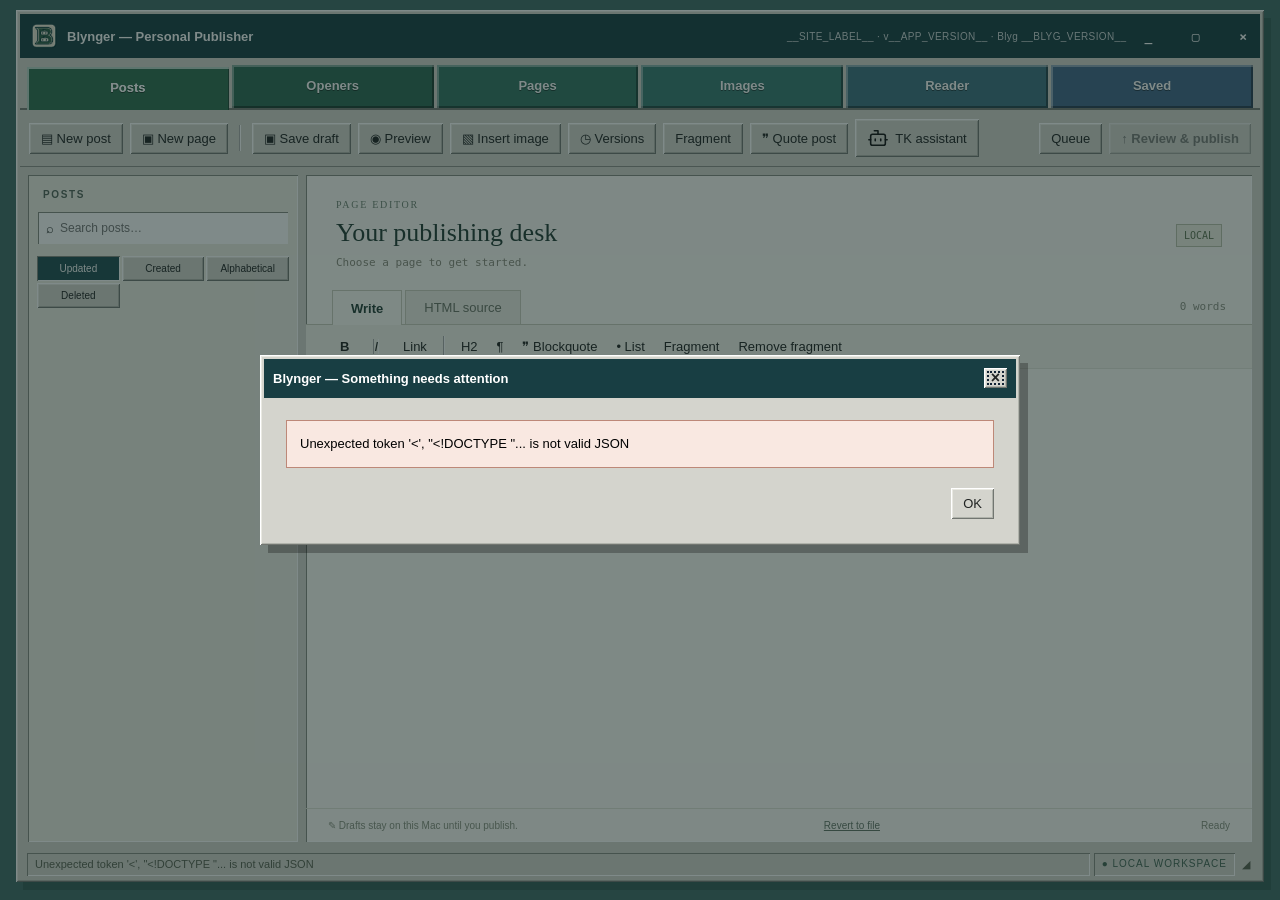
==== static/index.html @ 6c451263 "Initial public review candidate" ====
<!doctype html>
<html lang="en">
<head>
  <meta charset="utf-8">
  <meta name="viewport" content="width=device-width,initial-scale=1">
  <meta name="blynger-token" content="__TOKEN__">
  <meta name="blynger-author" content="__AUTHOR_NAME__">
  <title>Blynger — personal publishing desk</title>
  <link rel="stylesheet" href="/static/style.css">
</head>
<body>
<div class="desktop">
  <main class="window">
    <header class="titlebar">
      <span><img class="app-logo" src="/static/blynger-logo.png" alt=""> Blynger — Personal Publisher</span>
      <span class="title-details">__SITE_LABEL__ · v__APP_VERSION__ · Blyg __BLYG_VERSION__</span>
      <span class="window-controls">_ &nbsp; ▢ &nbsp; ×</span>
    </header>
    <nav class="workspace-tabs" aria-label="Blynger workspaces">
      <button id="postsNav" data-workspace="posts" class="active">Posts</button>
      <button id="openersNav" data-workspace="openers">Openers</button>
      <button id="pagesNav" data-workspace="pages">Pages</button>
      <button id="imagesNav" data-workspace="images">Images</button>
      <button id="readerNav" data-workspace="reader">Reader</button>
      <button id="savedNav" data-workspace="saved">Saved</button>
    </nav>
    <div class="toolbar" id="authorToolbar">
      <button id="new">▤ New post</button><button id="newOpener" hidden>New opener</button><button id="newPage">▣ New page</button><i></i>
      <button id="save">▣ Save draft</button><button id="preview">◉ Preview</button><button id="images">▧ Insert image</button><button id="versions">◷ Versions</button><button id="mainFragment" title="Add fragment · Control+Shift+F">Fragment</button><button id="quote">❞ Quote post</button><button id="tk"><span class="tk-robot" aria-hidden="true"></span>TK assistant</button>
      <div class="spacer"></div><button id="queue">Queue</button><button id="publish" class="publish" disabled>↑ Review &amp; publish</button>
    </div>
    <div class="workspace" id="workspace">
      <aside id="libraryPane">
        <div class="aside-head" id="libraryTitle">POSTS</div>
        <label class="search"><span>⌕</span><input id="search" placeholder="Search posts…" aria-label="Search posts"></label>
        <div class="post-sort" id="postSort" aria-label="Sort posts"><button data-sort="updated" class="active">Updated</button><button data-sort="created">Created</button><button data-sort="alpha">Alphabetical</button><button data-sort="deleted">Deleted</button></div>
        <div id="pages"></div>
      </aside>
      <section class="document" id="documentView">
        <div class="document-heading"><div><div class="eyebrow" id="kind">PAGE EDITOR</div><h1 id="heading">Your publishing desk</h1><div class="filename" id="filename">Choose a page to get started.</div><div class="response-marker" id="responseMarker" hidden></div></div><div><span id="draftBadge" class="badge">LOCAL</span><button id="editHeadline" hidden>Edit headline</button><button id="deletePost" hidden>Delete post…</button></div></div>
        <div class="tabs"><button class="active" id="visualTab">Write</button><button id="sourceTab">HTML source</button><span id="wordcount">0 words</span></div>
        <div class="formatbar"><button data-format="bold"><b>B</b></button><button data-format="italic"><i>I</i></button><button id="link">Link</button><i></i><button data-block="h2">H2</button><button data-block="p">¶</button><button id="blockquote">❞ Blockquote</button><button data-format="insertUnorderedList">• List</button><button id="fragment" title="Add fragment · Control+Shift+F">Fragment</button><button id="removeFragment">Remove fragment</button></div>
        <div id="editor" contenteditable="true" spellcheck="true" aria-label="Page content"></div>
        <div id="sourceFind" class="source-find" hidden><input id="sourceFindText" aria-label="Find in HTML" placeholder="Find"><button id="sourceFindPrev">Previous</button><button id="sourceFindNext">Next</button><button id="sourceFindClose">Close</button></div><textarea id="source" spellcheck="false" aria-label="Full HTML source" hidden></textarea>
        <div class="document-foot"><span>✎ Drafts stay on this Mac until you publish.</span><label id="pinPlan" class="pin-plan" hidden><input id="pinOnPublish" type="checkbox"> Pin this version when published</label><button id="revert">Revert to file</button><span id="saveState">Ready</span></div>
      </section>
      <section id="imagesView" class="library-view" hidden><div class="document-heading"><div><div class="eyebrow">SITE FILES</div><h1>Images</h1><div class="filename">Browse image files and see where they are used.</div></div><button id="imageAddToDraft">Insert in current draft…</button></div><p id="imageStatus" class="hint"></p><div id="imageLibrary" class="asset-grid"></div></section>
      <section id="readerView" class="reader-view" hidden><div class="document-heading"><div><div class="eyebrow" id="readerEyebrow">LOCAL READING DESK</div><h1 id="readerHeading">Reader</h1></div><button id="readerBack" hidden>Back to writing</button></div><div class="reader-controls" id="readerActions"><button id="readerOpen">Open URL…</button><button id="readerAdd">Add subscription…</button><button id="readerManage">Manage subscriptions…</button><button id="readerSync">Refresh / Sync</button><button id="readerBlogroll" hidden>Show on blogroll</button></div><div class="reader-controls"><select id="readerSource" aria-label="Subscribed Blyg"><option value="">All subscriptions</option></select><select id="readerViewFilter" aria-label="Reader view"><option value="all">All posts</option><option value="saved">Saved posts</option><option value="liked">Liked posts</option></select><input id="readerSearch" placeholder="Search text or author" aria-label="Search imported items"></div><p id="readerStatus" class="hint" role="status"></p><div id="readerItems"></div><div class="reader-foot">Unsaved Reader posts expire after three years; their downloaded media may be cleared after one year. Saved posts and their media stay on this Mac.</div></section>
    </div>
    <footer class="statusbar"><span id="status" role="status">Opening your site…</span><span class="local-dot">● LOCAL WORKSPACE</span><span class="resize">◢</span></footer>
  </main>
  <div id="menuHooks" hidden><button id="settings">Settings</button><button id="migrate" title="Usually automatic. Use only after a Blynger upgrade or to repair the archive.">Rebuild Blyg archive</button><button id="help">Blynger Help</button><button id="about">About Blynger</button></div>
</div>
<dialog id="dialog"><div class="titlebar"><span id="dialogTitle"></span><button id="closeDialog" aria-label="Close dialog">×</button></div><div id="dialogBody"></div></dialog>
<script src="/static/fragments.js"></script><script src="/static/editor-safety.js"></script><script src="/static/app.js"></script>
</body>
</html>
---- static/style.css ----
:root{font-family:Tahoma,Verdana,Arial,sans-serif;color:#202322;font-size:13px;--silver:#d4d4cd;--teal:#416b67;--navy:#183e43;--raised:inset 1px 1px #fff,inset -1px -1px #727671,inset 2px 2px #e9e9e2,inset -2px -2px #b0b3ab;--inset:inset 1px 1px #858982,inset -1px -1px #fff}*{box-sizing:border-box}body{margin:0;background:var(--teal)}button,input,textarea{font:inherit}button{background:var(--silver);border:0;box-shadow:var(--raised);padding:8px 12px;cursor:pointer;color:#202322}button:active{box-shadow:var(--inset);transform:translateY(1px)}button:disabled{opacity:.5;cursor:wait}button:focus-visible{outline:2px dotted #123;outline-offset:-5px}input,textarea{border:0;box-shadow:var(--inset);background:#fff;padding:9px}input:focus,textarea:focus{outline:1px solid #335c61}.desktop{padding:27px 34px 60px;max-width:1900px;margin:auto}.desktop-label{color:#eff4e8;display:flex;align-items:center;gap:13px;letter-spacing:2px;font-size:20px;font-weight:bold;margin:0 6px 22px}.desktop-label small{font:10px Tahoma,sans-serif;letter-spacing:2px;opacity:.7}.desktop-right{margin-left:auto;text-align:right;font-size:13px;letter-spacing:0;font-weight:normal;line-height:1.7}.desktop-right small{letter-spacing:0}.pixel-logo{display:inline-grid;place-items:center;width:40px;height:43px;background:#e9e6d4;color:#244641;font:bold 31px Georgia;box-shadow:3px 3px #294d48;border:2px solid #fff}.window{background:var(--silver);padding:4px;box-shadow:var(--raised),7px 8px 0 #294e4980}.titlebar{background:var(--navy);color:#fff;padding:7px 9px;display:flex;justify-content:space-between;font-size:12px;font-weight:bold;align-items:center}.window-controls{font-family:monospace;letter-spacing:4px}.menubar{display:flex;gap:22px;padding:10px 12px;border-bottom:1px solid #aaaea5;font-size:12px}.local-dot{margin-left:auto;font-size:10px;letter-spacing:1px;color:#426352}.toolbar{display:flex;gap:7px;padding:12px 9px;align-items:center;flex-wrap:wrap}.toolbar i{height:26px;border-left:1px solid #aaa;border-right:1px solid #fff;margin:0 4px}.spacer{flex:1}.publish{background:#e9e7c7;font-weight:bold}.workspace{display:grid;grid-template-columns:240px 1fr;min-height:600px;height:calc(100vh - 290px);padding:0 7px 6px;gap:10px}aside{box-shadow:var(--inset);background:#eeeee5;display:flex;flex-direction:column;overflow:hidden}.aside-head{padding:18px 15px 12px;font-size:10px;font-weight:bold;letter-spacing:1.6px;color:#536459}.search{display:flex;align-items:center;margin:0 10px 12px;background:#fff;box-shadow:var(--inset);padding:0 8px;gap:6px}.search input{min-width:0;width:100%;box-shadow:none;background:transparent;padding:9px 0;font-size:12px}#pages{overflow:auto;flex:1;padding:0 7px}.page-group{font-size:10px;letter-spacing:1.2px;color:#71786b;margin:13px 9px 7px}.page-item{width:100%;display:flex;gap:9px;align-items:flex-start;box-shadow:none;text-align:left;background:transparent;padding:9px 10px;margin-bottom:2px;font-size:12px;line-height:1.4}.page-item.active{background:#214e51;color:white}.page-item .icon{color:#967e36;font-size:15px}.page-item.active .icon{color:#ece6bd}.page-item .name{overflow:hidden;text-overflow:ellipsis}.page-item small{display:block;opacity:.6;font-size:10px}.aside-bottom{border-top:1px solid #c2c6b8;padding:15px;font-size:11px;background:#e5e7dc}.aside-bottom p{color:#697161;line-height:1.5}.aside-bottom button{font-size:11px;width:100%}.document{background:#fdfcf7;box-shadow:var(--inset);display:flex;flex-direction:column;min-width:0;overflow:hidden}.document-heading{display:flex;align-items:center;justify-content:space-between;padding:24px 30px 20px;gap:12px}.eyebrow{font:10px Tahoma;letter-spacing:1.7px;color:#708273}h1{font:normal 26px Georgia,serif;margin:8px 0;color:#223c34}.filename{font:11px monospace;color:#8a8b7c}.badge{font:10px monospace;border:1px solid #bbc2ac;background:#f0f1e5;padding:5px 7px;color:#607354;white-space:nowrap}.tabs{display:flex;align-items:center;padding:0 26px;border-bottom:1px solid #c9cbbc;gap:3px}.tabs button{box-shadow:none;background:#eeeee5;color:#6a7366;border:1px solid #cccebf;border-bottom:0;padding:9px 18px}.tabs button.active{background:#fdfcf7;color:#233e36;position:relative;top:1px;padding-top:10px;font-weight:bold}#wordcount{margin-left:auto;font:11px monospace;color:#8b9182}.formatbar{display:flex;padding:9px 26px;gap:3px;align-items:center;border-bottom:1px solid #e4e5da;background:#f5f5ec}.formatbar button{box-shadow:none;background:transparent;padding:5px 8px}.formatbar button:hover{background:#e4e8d9}.formatbar span{margin-left:auto;font-size:10px;color:#929887}#editor{flex:1;overflow:auto;padding:25px 38px 50px;font:17px/1.65 Georgia,serif;outline:none;color:#283129}#editor h1{font-size:30px}#editor h2{font-size:23px}#editor a{color:#30615f}#editor img{max-width:100%;max-height:420px;object-fit:contain}#editor p:first-child{margin-top:0}#editor .blyg-tk-gen{background:#eee;border:1px solid #ddd;padding:10px 14px;border-radius:2px}#source{flex:1;width:100%;resize:none;box-shadow:none;padding:22px;font:12px/1.6 Menlo,monospace;background:#fffffb}.document-foot{display:flex;justify-content:space-between;border-top:1px solid #e1e3d7;padding:11px 22px;font-size:10px;color:#888f7f}.statusbar{display:flex;gap:4px;padding:3px 7px 2px;font-size:11px;color:#58604f}.statusbar span{box-shadow:var(--inset);padding:5px 8px}.statusbar span:first-child{flex:1}.statusbar .resize{padding:5px 3px;box-shadow:none}.taskbar{position:fixed;bottom:0;left:0;right:0;height:39px;background:var(--silver);border-top:2px solid #f6f6ea;display:flex;align-items:center;padding:4px;gap:10px;font-size:11px}.taskbar button{padding:3px 8px;display:flex;align-items:center;gap:7px;font-weight:bold}.pixel-logo.small{width:20px;height:23px;font-size:18px;border-width:1px;box-shadow:none}.task{box-shadow:var(--inset);padding:7px 20px;background:#e3e3da}time{box-shadow:var(--inset);padding:7px 13px;margin-left:14px}dialog{border:0;background:var(--silver);padding:4px;box-shadow:var(--raised),8px 8px #0004;width:min(760px,90vw);max-height:90vh}dialog::backdrop{background:#10252288}dialog .titlebar button{padding:1px 7px;font-size:16px}#dialogBody{padding:22px;max-height:78vh;overflow:auto}#dialogBody p{line-height:1.6}#dialogBody input,#dialogBody textarea{width:100%;margin:7px 0 16px}#dialogBody textarea{height:140px;resize:vertical}.dialog-actions{display:flex;justify-content:flex-end;gap:8px;margin-top:20px}.notice{background:#f4f2da;padding:13px;line-height:1.6;border:1px solid #aaa68a}.error{background:#f9e8e1;border-color:#bd8878;white-space:pre-wrap;overflow-wrap:anywhere}.filelist{background:#fff;box-shadow:var(--inset);max-height:230px;overflow:auto;padding:10px;font:11px/1.7 monospace}.image-grid{display:grid;grid-template-columns:repeat(4,1fr);gap:8px;max-height:330px;overflow:auto}.image-grid button{padding:6px;overflow:hidden;font-size:9px}.image-grid img{height:85px;width:100%;object-fit:contain;background:#fff}.preview-frame{width:100%;height:60vh;background:#fff;border:1px solid #888}.generated-result{background:#eee;padding:15px;line-height:1.6;font:16px/1.6 Georgia}.hint{font-size:11px;color:#606a5e}[hidden]{display:none!important}@media(max-width:900px){.desktop{padding:12px 10px 50px}.desktop-label{margin-bottom:14px}.workspace{grid-template-columns:190px 1fr;height:calc(100vh - 255px)}.toolbar{gap:4px}.toolbar button{font-size:11px;padding:8px}.formatbar span{display:none}.document-heading{padding:20px}.document-heading h1{font-size:22px}#editor{padding:20px}.taskbar>span{display:none}}@media(max-width:600px){.workspace{grid-template-columns:135px 1fr}.desktop-right{display:none}.document-heading{padding:14px}h1{font-size:20px!important}.badge{display:none}.tabs{padding:0 6px}.tabs button{padding:8px}.formatbar{padding:6px}#editor{padding:16px;font-size:15px}.aside-head{padding:12px}.page-item{padding:8px 3px}.page-item small{display:none}.document-foot span:first-child{display:none}.toolbar .spacer,.toolbar i{display:none}.image-grid{grid-template-columns:repeat(2,1fr)}}

.desktop{height:100vh;display:flex;flex-direction:column}.desktop-label{flex-shrink:0}.window{display:flex;flex-direction:column;flex:1;min-height:0}.workspace{flex:1;min-height:0;height:auto}aside,.document{min-height:0}.taskbar{z-index:5}

.document-foot button{padding:0;background:none;box-shadow:none;text-decoration:underline;color:#647466;font-size:10px;margin-left:auto;margin-right:15px}

.diff{background:#fff;padding:12px;font:11px/1.5 monospace;overflow:auto;max-height:260px;white-space:pre-wrap}details{margin:10px 0}summary{cursor:pointer;padding:6px}

.version-row{border-top:1px solid #aaa;margin-top:20px;padding-top:8px}.version-actions{display:flex;gap:8px;flex-wrap:wrap}.version-content{margin-top:12px}.quote-option{display:block;width:100%;text-align:left;margin:8px 0}
.document{position:relative}.fragment-dots{position:absolute;inset:0;pointer-events:none;overflow:hidden}.fragment-dot{position:absolute;width:4px;height:4px;border-radius:50%;background:#90958b;pointer-events:auto}.fragment-dot:hover{outline:3px solid #90958b22}

.reader-nav{margin:10px 10px 0;text-align:left}.reader-view{background:#fdfcf7;box-shadow:var(--inset);display:flex;flex-direction:column;min-width:0;min-height:0;overflow:hidden}.reader-controls{display:flex;gap:6px;padding:6px 16px}.reader-controls input{flex:1;min-width:70px}.reader-controls select{font:inherit;max-width:48%;background:#eeeee5;border:1px solid #aaa;padding:6px}#readerStatus{margin:5px 16px;white-space:pre-wrap}#readerItems{overflow:auto;flex:1;padding:0 16px}.reader-row{padding:12px 0;border-top:1px solid #c9cbbc}.reader-row h2{font:18px Georgia;margin:6px 0}.reader-row p{font:14px/1.5 Georgia;margin:6px 0}.reader-row small{color:#636d61}.reader-row button{padding:5px 9px;margin-right:6px}.reader-foot{padding:10px 16px;border-top:1px solid #ccc;font-size:10px;color:#66705f}.reader-meta{font:11px/1.5 monospace;overflow-wrap:anywhere}.quote-search{width:100%}.menubar{padding:5px 12px}button[aria-busy="true"]{font-style:italic}

#editor blockquote.blynger-citation{background:#eee;border:1px solid #ccc;padding:.7em 1em;margin:1em 0}#editor blockquote.blynger-citation h4{font-size:1em}
#editor p{margin:0 0 1em}#editor .blynger-image{text-align:center}#editor .blynger-image img{display:block;height:auto;max-width:100%;margin-left:auto;margin-right:auto}#editor .blynger-image-standard img{width:min(400px,77vw)}#editor .blynger-image-small img{width:min(200px,50vw)}#editor .blynger-image-wide img{width:77vw}#editor .blynger-image-full img{width:100%}#editor .blynger-blockquote-source{display:block;margin-top:.65em;text-align:right;font:13px/1.4 Tahoma,Verdana,sans-serif}.source-find{display:flex;gap:5px;padding:7px 22px;background:#eeeee5;border-bottom:1px solid #bbb}.source-find input{flex:1}.source-find button{padding:5px 9px}
.subscription-rows{background:#fff;box-shadow:var(--inset)}.subscription-row{display:grid;grid-template-columns:auto 1fr auto;align-items:start;gap:10px;padding:11px 12px;border-bottom:1px solid #ddd}.subscription-row:last-child{border-bottom:0}.subscription-row input{width:auto!important;margin:2px 0!important;box-shadow:none}.subscription-row span{min-width:0}.subscription-row b,.subscription-row small{display:block}.subscription-row small{margin-top:3px;color:#687067;overflow-wrap:anywhere}.subscription-row .remove-subscription{padding:5px 8px}.reader-fragment-picker{margin:10px 0;padding:10px;background:#eeeee5;box-shadow:var(--inset)}.reader-fragment-picker b{display:block;margin-bottom:7px}.reader-fragment-choices{display:grid;gap:5px}.reader-fragment-choice{text-align:left;font:12px/1.4 Tahoma,Verdana,sans-serif;padding:7px 9px}.reader-fragment-choice.active{box-shadow:var(--inset);font-weight:bold}

/* Review & publish is highlighted only while publication work exists. */
button:disabled{cursor:default}.publish{background:var(--silver)}.publish.ready{background:#e9e7c7}button[aria-busy="true"]{cursor:wait}

/* TK passages: monochrome robot enclosure. */
#editor .blyg-tk-gen{position:relative;background:#f2f2f2;border:1px dashed #505050;margin:1em 0 1.4em;padding:10px 14px 18px;border-radius:0}#editor .blyg-tk-gen:after{content:"";position:absolute;box-sizing:border-box;left:10px;bottom:-14px;width:30px;height:27px;border:1px solid #444;background:#fff center/20px 20px no-repeat url("data:image/svg+xml,%3Csvg xmlns=%22http://www.w3.org/2000/svg%22 width=%2224%22 height=%2224%22 viewBox=%220 0 24 24%22 fill=%22none%22 stroke=%22%23111%22 stroke-width=%221.7%22 stroke-linecap=%22round%22 stroke-linejoin=%22round%22%3E%3Cpath d=%22M12 8V4H8%22/%3E%3Crect width=%2216%22 height=%2212%22 x=%224%22 y=%228%22 rx=%222%22/%3E%3Cpath d=%22M2 14h2M20 14h2M15 13v2M9 13v2%22/%3E%3C/svg%3E")}

/* 0.9.12 workspace shell: keep the beveled Windows-era controls while
   separating authoring, permanent pages, images, reading, and saved items. */
.desktop{padding:10px 16px 18px;max-width:none}.window{min-height:calc(100vh - 28px);display:flex;flex-direction:column}.titlebar{min-height:39px;font-size:13px}.titlebar>span:first-child{display:flex;align-items:center;gap:8px}.title-details{margin-left:auto;margin-right:18px;font-weight:normal;font-size:10px;letter-spacing:.4px;opacity:.8}.workspace-tabs{display:flex;gap:3px;padding:7px 7px 0;border-bottom:2px solid #777b75;background:var(--silver)}.workspace-tabs button{flex:1;min-width:0;padding:13px 8px 15px;color:#fff;font-weight:bold;text-shadow:0 1px #0007;box-shadow:inset 2px 2px #ffffff66,inset -2px -2px #0006}.workspace-tabs button:nth-child(1){background:#285c43}.workspace-tabs button:nth-child(2){background:#2d6953}.workspace-tabs button:nth-child(3){background:#337463}.workspace-tabs button:nth-child(4){background:#397a72}.workspace-tabs button:nth-child(5){background:#3e7280}.workspace-tabs button:nth-child(6){background:#43688a}.workspace-tabs button.active{position:relative;top:2px;filter:brightness(1.18);box-shadow:inset 2px 2px #ffffff88,inset -1px 0 #0005}.toolbar{border-bottom:1px solid #8d9189;padding:9px}.workspace{flex:1;height:auto;min-height:0;grid-template-columns:270px minmax(0,1fr)}.workspace.wide{grid-template-columns:minmax(0,1fr)}.workspace.wide #libraryPane{display:none}.aside-head{padding-top:14px}.post-sort{display:grid;grid-template-columns:repeat(3,minmax(0,1fr));gap:2px;padding:0 9px 10px}.post-sort button{font-size:10px;padding:7px 3px;overflow:hidden}.post-sort button.active{box-shadow:var(--inset);background:#214e51;color:#fff}.page-group{margin-top:9px}.page-item small .date{display:block}.document,.reader-view,.library-view{min-height:0}.library-view{background:#fdfcf7;box-shadow:var(--inset);display:flex;flex-direction:column;min-width:0;overflow:hidden}.asset-grid{display:grid;grid-template-columns:repeat(auto-fill,minmax(180px,1fr));gap:9px;padding:0 22px 24px;overflow:auto}.asset-card{background:#eeeee5;box-shadow:var(--raised);padding:7px;text-align:left}.asset-card img{display:block;width:100%;height:120px;object-fit:contain;background:#fff;box-shadow:var(--inset);margin-bottom:8px}.asset-card b,.asset-card small{display:block;overflow-wrap:anywhere}.asset-card small{margin-top:4px;color:#687067;line-height:1.4}.formatbar i{height:22px;border-left:1px solid #aaa;border-right:1px solid #fff;margin:0 5px}.local-dot{font-size:10px;letter-spacing:1px;color:#426352;white-space:nowrap}.statusbar{margin-top:auto}.pixel-logo.small{display:inline-grid;width:24px;height:25px;font-size:19px;box-shadow:1px 1px #294d48}.reader-view{grid-column:1/-1}.library-view{grid-column:1/-1}
@media(max-width:800px){.title-details{display:none}.workspace{grid-template-columns:205px minmax(0,1fr)}.workspace-tabs button{font-size:11px;padding-left:3px;padding-right:3px}.post-sort{grid-template-columns:1fr}.asset-grid{grid-template-columns:repeat(2,minmax(0,1fr))}}
@media(max-width:560px){.workspace-tabs{flex-wrap:wrap}.workspace-tabs button{flex:1 1 30%}.workspace{grid-template-columns:140px minmax(0,1fr)}.asset-grid{grid-template-columns:1fr}.local-dot{display:none}}
.app-logo{width:30px;height:30px;object-fit:contain}.workspace{padding:8px;gap:8px}.workspace.theme-posts{background:#285c43}.workspace.theme-openers{background:#2d6953}.workspace.theme-pages{background:#337463}.workspace.theme-images{background:#397a72}.workspace.theme-reader{background:#3e7280}.workspace.theme-saved{background:#43688a}.about-blynger{display:grid;grid-template-columns:150px 1fr;gap:20px;align-items:center}.about-blynger img{display:block;width:150px;height:150px;object-fit:contain}.about-blynger h2{font:normal 28px Georgia,serif;margin:0 0 8px}@media(max-width:480px){.about-blynger{grid-template-columns:1fr}.about-blynger img{width:110px;height:110px}}
.response-marker{margin-top:8px;color:#627066;font:10px/1.4 Tahoma,Verdana,sans-serif;letter-spacing:.8px;text-transform:uppercase}
.formatbar button.selected,.formatbar button[aria-pressed="true"]{box-shadow:var(--inset);background:#d8ddd0}
.pin-plan{margin-left:auto;margin-right:12px;color:#626b60;white-space:nowrap}.pin-plan input{vertical-align:middle;margin-right:5px}.document-foot .pin-plan+button{margin-left:0}
.help-grid{display:grid;grid-template-columns:1fr 1fr;gap:10px}.help-grid section{padding:10px;background:#eeeee5;box-shadow:var(--inset)}.help-grid h3{margin:0 0 5px;font-size:14px}.help-grid p{margin:0;line-height:1.45}@media(max-width:620px){.help-grid{grid-template-columns:1fr}}
#tk{display:inline-flex;align-items:center;gap:6px}.tk-robot{display:inline-block;width:22px;height:22px;flex:0 0 22px;background:center/22px 22px no-repeat url("data:image/svg+xml,%3Csvg xmlns=%22http://www.w3.org/2000/svg%22 width=%2224%22 height=%2224%22 viewBox=%220 0 24 24%22 fill=%22none%22 stroke=%22%23111%22 stroke-width=%221.7%22 stroke-linecap=%22round%22 stroke-linejoin=%22round%22%3E%3Cpath d=%22M12 8V4H8%22/%3E%3Crect width=%2216%22 height=%2212%22 x=%224%22 y=%228%22 rx=%222%22/%3E%3Cpath d=%22M2 14h2M20 14h2M15 13v2M9 13v2%22/%3E%3C/svg%3E")}
.reader-row .saved-at{display:block;margin-top:7px;color:#737b70;font-size:10px}
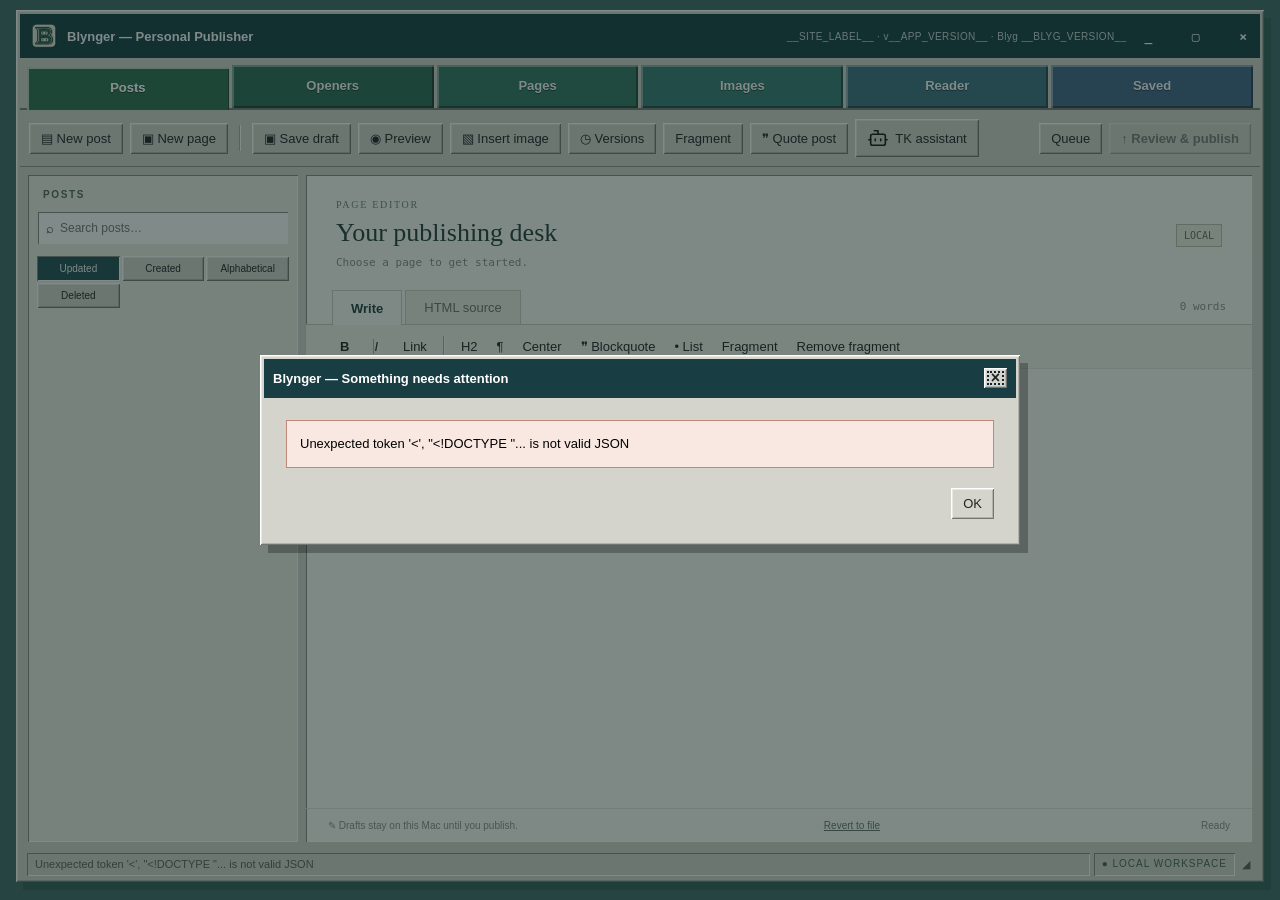
==== commit f23dbe4c: "Update public Blynger to 0.10.4" ====
--- a/static/index.html
+++ b/static/index.html
@@ -1,57 +1,210 @@
 <!doctype html>
 <html lang="en">
-<head>
-  <meta charset="utf-8">
-  <meta name="viewport" content="width=device-width,initial-scale=1">
-  <meta name="blynger-token" content="__TOKEN__">
-  <meta name="blynger-author" content="__AUTHOR_NAME__">
-  <title>Blynger — personal publishing desk</title>
-  <link rel="stylesheet" href="/static/style.css">
-</head>
-<body>
-<div class="desktop">
-  <main class="window">
-    <header class="titlebar">
-      <span><img class="app-logo" src="/static/blynger-logo.png" alt=""> Blynger — Personal Publisher</span>
-      <span class="title-details">__SITE_LABEL__ · v__APP_VERSION__ · Blyg __BLYG_VERSION__</span>
-      <span class="window-controls">_ &nbsp; ▢ &nbsp; ×</span>
-    </header>
-    <nav class="workspace-tabs" aria-label="Blynger workspaces">
-      <button id="postsNav" data-workspace="posts" class="active">Posts</button>
-      <button id="openersNav" data-workspace="openers">Openers</button>
-      <button id="pagesNav" data-workspace="pages">Pages</button>
-      <button id="imagesNav" data-workspace="images">Images</button>
-      <button id="readerNav" data-workspace="reader">Reader</button>
-      <button id="savedNav" data-workspace="saved">Saved</button>
-    </nav>
-    <div class="toolbar" id="authorToolbar">
-      <button id="new">▤ New post</button><button id="newOpener" hidden>New opener</button><button id="newPage">▣ New page</button><i></i>
-      <button id="save">▣ Save draft</button><button id="preview">◉ Preview</button><button id="images">▧ Insert image</button><button id="versions">◷ Versions</button><button id="mainFragment" title="Add fragment · Control+Shift+F">Fragment</button><button id="quote">❞ Quote post</button><button id="tk"><span class="tk-robot" aria-hidden="true"></span>TK assistant</button>
-      <div class="spacer"></div><button id="queue">Queue</button><button id="publish" class="publish" disabled>↑ Review &amp; publish</button>
+  <head>
+    <meta charset="utf-8" />
+    <meta name="viewport" content="width=device-width,initial-scale=1" />
+    <meta name="blynger-token" content="__TOKEN__" />
+    <meta name="blynger-author" content="__AUTHOR_NAME__" />
+    <title>Blynger — personal publishing desk</title>
+    <link rel="stylesheet" href="/static/style.css" />
+  </head>
+  <body>
+    <div class="desktop">
+      <main class="window">
+        <header class="titlebar">
+          <span
+            ><img class="app-logo" src="/static/blynger-logo.png" alt="" /> Blynger —
+            Personal Publisher</span
+          >
+          <span class="title-details"
+            >__SITE_LABEL__ · v__APP_VERSION__ · Blyg __BLYG_VERSION__</span
+          >
+          <span class="window-controls">_ &nbsp; ▢ &nbsp; ×</span>
+        </header>
+        <nav class="workspace-tabs" aria-label="Blynger workspaces">
+          <button id="postsNav" data-workspace="posts" class="active">Posts</button>
+          <button id="openersNav" data-workspace="openers">Openers</button>
+          <button id="pagesNav" data-workspace="pages">Pages</button>
+          <button id="imagesNav" data-workspace="images">Images</button>
+          <button id="readerNav" data-workspace="reader">Reader</button>
+          <button id="savedNav" data-workspace="saved">Saved</button>
+        </nav>
+        <div class="toolbar" id="authorToolbar">
+          <button id="new">▤ New post</button
+          ><button id="newOpener" hidden>New opener</button
+          ><button id="newPage">▣ New page</button><i></i>
+          <button id="save">▣ Save draft</button><button id="preview">◉ Preview</button
+          ><button id="images">▧ Insert image</button
+          ><button id="versions">◷ Versions</button
+          ><button id="mainFragment" title="Add fragment · Control+Shift+F">Fragment</button
+          ><button id="quote">❞ Quote post</button
+          ><button id="tk">
+            <span class="tk-robot" aria-hidden="true"></span>TK assistant
+          </button>
+          <div class="spacer"></div>
+          <button id="queue">Queue</button
+          ><button id="publish" class="publish" disabled>↑ Review &amp; publish</button>
+        </div>
+        <div class="workspace" id="workspace">
+          <aside id="libraryPane">
+            <div class="aside-head" id="libraryTitle">POSTS</div>
+            <label class="search"
+              ><span>⌕</span
+              ><input id="search" placeholder="Search posts…" aria-label="Search posts"
+            /></label>
+            <div class="post-sort" id="postSort" aria-label="Sort posts">
+              <button data-sort="updated" class="active">Updated</button
+              ><button data-sort="created">Created</button
+              ><button data-sort="alpha">Alphabetical</button
+              ><button data-sort="deleted">Deleted</button>
+            </div>
+            <div id="pages"></div>
+          </aside>
+          <section class="document" id="documentView">
+            <div class="document-heading">
+              <div>
+                <div class="eyebrow" id="kind">PAGE EDITOR</div>
+                <h1 id="heading">Your publishing desk</h1>
+                <div class="filename" id="filename">Choose a page to get started.</div>
+                <div class="response-marker" id="responseMarker" hidden></div>
+              </div>
+              <div>
+                <span id="draftBadge" class="badge">LOCAL</span
+                ><button id="editHeadline" hidden>Edit headline</button
+                ><button id="deletePost" hidden>Delete post…</button>
+              </div>
+            </div>
+            <div class="tabs">
+              <button class="active" id="visualTab">Write</button
+              ><button id="sourceTab">HTML source</button
+              ><span id="wordcount">0 words</span>
+            </div>
+            <div class="formatbar">
+              <button data-format="bold"><b>B</b></button
+              ><button data-format="italic"><i>I</i></button><button id="link">Link</button
+              ><i></i><button data-block="h2">H2</button><button data-block="p">¶</button
+              ><button id="center" aria-pressed="false">Center</button
+              ><button id="blockquote">❞ Blockquote</button
+              ><button data-format="insertUnorderedList">• List</button
+              ><button id="fragment" title="Add fragment · Control+Shift+F">Fragment</button
+              ><button id="removeFragment">Remove fragment</button>
+            </div>
+            <div
+              id="editor"
+              contenteditable="true"
+              spellcheck="true"
+              aria-label="Page content"
+            ></div>
+            <div id="sourceFind" class="source-find" hidden>
+              <input
+                id="sourceFindText"
+                aria-label="Find in HTML"
+                placeholder="Find"
+              /><button id="sourceFindPrev">Previous</button
+              ><button id="sourceFindNext">Next</button
+              ><button id="sourceFindClose">Close</button>
+            </div>
+            <textarea
+              id="source"
+              spellcheck="false"
+              aria-label="Full HTML source"
+              hidden
+            ></textarea>
+            <div class="document-foot">
+              <span>✎ Drafts stay on this Mac until you publish.</span
+              ><label id="pinPlan" class="pin-plan" hidden
+                ><input id="pinOnPublish" type="checkbox" /> Pin this version when
+                published</label
+              ><button id="revert">Revert to file</button><span id="saveState">Ready</span>
+            </div>
+          </section>
+          <section id="imagesView" class="library-view" hidden>
+            <div class="document-heading">
+              <div>
+                <div class="eyebrow">SITE FILES</div>
+                <h1>Images</h1>
+                <div class="filename">Browse image files and see where they are used.</div>
+              </div>
+              <div>
+                <button id="imageUpload">Upload image…</button
+                ><button id="imageAddToDraft">Insert in current draft…</button
+                ><input
+                  id="imageUploadFile"
+                  type="file"
+                  accept="image/png,image/jpeg,image/gif,image/webp"
+                  hidden
+                />
+              </div>
+            </div>
+            <p id="imageStatus" class="hint"></p>
+            <div id="imageLibrary" class="asset-grid"></div>
+          </section>
+          <section id="readerView" class="reader-view" hidden>
+            <div class="document-heading">
+              <div>
+                <div class="eyebrow" id="readerEyebrow">LOCAL READING DESK</div>
+                <h1 id="readerHeading">Reader</h1>
+              </div>
+              <button id="readerBack" hidden>Back to writing</button>
+            </div>
+            <div class="reader-controls" id="readerActions">
+              <button id="readerOpen">Open URL…</button
+              ><button id="readerAdd">Add subscription…</button
+              ><button id="readerManage">Manage subscriptions…</button
+              ><button id="readerSync">Refresh / Sync</button
+              ><button id="readerBlogroll" hidden>Show on blogroll</button>
+            </div>
+            <div id="savedViews" class="saved-views" hidden>
+              <button data-saved-view="saved" class="active">Saved posts</button
+              ><button data-saved-view="activity">Private activity</button>
+            </div>
+            <div class="reader-controls">
+              <select id="readerSource" aria-label="Subscribed Blyg">
+                <option value="">All subscriptions</option></select
+              ><select id="readerViewFilter" aria-label="Reader view">
+                <option value="all">All posts</option>
+                <option value="saved">Saved posts</option>
+                <option value="liked">Liked posts</option></select
+              ><input
+                id="readerSearch"
+                placeholder="Search text or author"
+                aria-label="Search imported items"
+              />
+            </div>
+            <p id="readerStatus" class="hint" role="status"></p>
+            <div id="readerItems"></div>
+            <div class="reader-foot">
+              Reader responses and activity stay in private support data on this Mac. They
+              are never added to the website, feeds, or public source export.
+            </div>
+          </section>
+        </div>
+        <footer class="statusbar">
+          <span id="status" role="status">Opening your site…</span
+          ><span class="local-dot">● LOCAL WORKSPACE</span><span class="resize">◢</span>
+        </footer>
+      </main>
+      <div id="menuHooks" hidden>
+        <button id="settings">Settings</button
+        ><button
+          id="migrate"
+          title="Usually automatic. Use only after a Blynger upgrade or to repair the archive."
+        >
+          Rebuild Blyg archive</button
+        ><button id="help">Blynger Help</button><button id="about">About Blynger</button>
+      </div>
     </div>
-    <div class="workspace" id="workspace">
-      <aside id="libraryPane">
-        <div class="aside-head" id="libraryTitle">POSTS</div>
-        <label class="search"><span>⌕</span><input id="search" placeholder="Search posts…" aria-label="Search posts"></label>
-        <div class="post-sort" id="postSort" aria-label="Sort posts"><button data-sort="updated" class="active">Updated</button><button data-sort="created">Created</button><button data-sort="alpha">Alphabetical</button><button data-sort="deleted">Deleted</button></div>
-        <div id="pages"></div>
-      </aside>
-      <section class="document" id="documentView">
-        <div class="document-heading"><div><div class="eyebrow" id="kind">PAGE EDITOR</div><h1 id="heading">Your publishing desk</h1><div class="filename" id="filename">Choose a page to get started.</div><div class="response-marker" id="responseMarker" hidden></div></div><div><span id="draftBadge" class="badge">LOCAL</span><button id="editHeadline" hidden>Edit headline</button><button id="deletePost" hidden>Delete post…</button></div></div>
-        <div class="tabs"><button class="active" id="visualTab">Write</button><button id="sourceTab">HTML source</button><span id="wordcount">0 words</span></div>
-        <div class="formatbar"><button data-format="bold"><b>B</b></button><button data-format="italic"><i>I</i></button><button id="link">Link</button><i></i><button data-block="h2">H2</button><button data-block="p">¶</button><button id="blockquote">❞ Blockquote</button><button data-format="insertUnorderedList">• List</button><button id="fragment" title="Add fragment · Control+Shift+F">Fragment</button><button id="removeFragment">Remove fragment</button></div>
-        <div id="editor" contenteditable="true" spellcheck="true" aria-label="Page content"></div>
-        <div id="sourceFind" class="source-find" hidden><input id="sourceFindText" aria-label="Find in HTML" placeholder="Find"><button id="sourceFindPrev">Previous</button><button id="sourceFindNext">Next</button><button id="sourceFindClose">Close</button></div><textarea id="source" spellcheck="false" aria-label="Full HTML source" hidden></textarea>
-        <div class="document-foot"><span>✎ Drafts stay on this Mac until you publish.</span><label id="pinPlan" class="pin-plan" hidden><input id="pinOnPublish" type="checkbox"> Pin this version when published</label><button id="revert">Revert to file</button><span id="saveState">Ready</span></div>
-      </section>
-      <section id="imagesView" class="library-view" hidden><div class="document-heading"><div><div class="eyebrow">SITE FILES</div><h1>Images</h1><div class="filename">Browse image files and see where they are used.</div></div><button id="imageAddToDraft">Insert in current draft…</button></div><p id="imageStatus" class="hint"></p><div id="imageLibrary" class="asset-grid"></div></section>
-      <section id="readerView" class="reader-view" hidden><div class="document-heading"><div><div class="eyebrow" id="readerEyebrow">LOCAL READING DESK</div><h1 id="readerHeading">Reader</h1></div><button id="readerBack" hidden>Back to writing</button></div><div class="reader-controls" id="readerActions"><button id="readerOpen">Open URL…</button><button id="readerAdd">Add subscription…</button><button id="readerManage">Manage subscriptions…</button><button id="readerSync">Refresh / Sync</button><button id="readerBlogroll" hidden>Show on blogroll</button></div><div class="reader-controls"><select id="readerSource" aria-label="Subscribed Blyg"><option value="">All subscriptions</option></select><select id="readerViewFilter" aria-label="Reader view"><option value="all">All posts</option><option value="saved">Saved posts</option><option value="liked">Liked posts</option></select><input id="readerSearch" placeholder="Search text or author" aria-label="Search imported items"></div><p id="readerStatus" class="hint" role="status"></p><div id="readerItems"></div><div class="reader-foot">Unsaved Reader posts expire after three years; their downloaded media may be cleared after one year. Saved posts and their media stay on this Mac.</div></section>
-    </div>
-    <footer class="statusbar"><span id="status" role="status">Opening your site…</span><span class="local-dot">● LOCAL WORKSPACE</span><span class="resize">◢</span></footer>
-  </main>
-  <div id="menuHooks" hidden><button id="settings">Settings</button><button id="migrate" title="Usually automatic. Use only after a Blynger upgrade or to repair the archive.">Rebuild Blyg archive</button><button id="help">Blynger Help</button><button id="about">About Blynger</button></div>
-</div>
-<dialog id="dialog"><div class="titlebar"><span id="dialogTitle"></span><button id="closeDialog" aria-label="Close dialog">×</button></div><div id="dialogBody"></div></dialog>
-<script src="/static/fragments.js"></script><script src="/static/editor-safety.js"></script><script src="/static/app.js"></script>
-</body>
+    <dialog id="dialog">
+      <div class="titlebar">
+        <span id="dialogTitle"></span
+        ><button id="closeDialog" aria-label="Close dialog">×</button>
+      </div>
+      <div id="dialogBody"></div>
+    </dialog>
+    <script src="/static/fragments.js"></script>
+    <script src="/static/editor-safety.js"></script>
+    <script src="/static/reader-frame.js"></script>
+    <script src="/static/reader-ui.js"></script>
+    <script src="/static/app.js"></script>
+  </body>
 </html>
--- a/static/style.css
+++ b/static/style.css
@@ -1,35 +1,1413 @@
-:root{font-family:Tahoma,Verdana,Arial,sans-serif;color:#202322;font-size:13px;--silver:#d4d4cd;--teal:#416b67;--navy:#183e43;--raised:inset 1px 1px #fff,inset -1px -1px #727671,inset 2px 2px #e9e9e2,inset -2px -2px #b0b3ab;--inset:inset 1px 1px #858982,inset -1px -1px #fff}*{box-sizing:border-box}body{margin:0;background:var(--teal)}button,input,textarea{font:inherit}button{background:var(--silver);border:0;box-shadow:var(--raised);padding:8px 12px;cursor:pointer;color:#202322}button:active{box-shadow:var(--inset);transform:translateY(1px)}button:disabled{opacity:.5;cursor:wait}button:focus-visible{outline:2px dotted #123;outline-offset:-5px}input,textarea{border:0;box-shadow:var(--inset);background:#fff;padding:9px}input:focus,textarea:focus{outline:1px solid #335c61}.desktop{padding:27px 34px 60px;max-width:1900px;margin:auto}.desktop-label{color:#eff4e8;display:flex;align-items:center;gap:13px;letter-spacing:2px;font-size:20px;font-weight:bold;margin:0 6px 22px}.desktop-label small{font:10px Tahoma,sans-serif;letter-spacing:2px;opacity:.7}.desktop-right{margin-left:auto;text-align:right;font-size:13px;letter-spacing:0;font-weight:normal;line-height:1.7}.desktop-right small{letter-spacing:0}.pixel-logo{display:inline-grid;place-items:center;width:40px;height:43px;background:#e9e6d4;color:#244641;font:bold 31px Georgia;box-shadow:3px 3px #294d48;border:2px solid #fff}.window{background:var(--silver);padding:4px;box-shadow:var(--raised),7px 8px 0 #294e4980}.titlebar{background:var(--navy);color:#fff;padding:7px 9px;display:flex;justify-content:space-between;font-size:12px;font-weight:bold;align-items:center}.window-controls{font-family:monospace;letter-spacing:4px}.menubar{display:flex;gap:22px;padding:10px 12px;border-bottom:1px solid #aaaea5;font-size:12px}.local-dot{margin-left:auto;font-size:10px;letter-spacing:1px;color:#426352}.toolbar{display:flex;gap:7px;padding:12px 9px;align-items:center;flex-wrap:wrap}.toolbar i{height:26px;border-left:1px solid #aaa;border-right:1px solid #fff;margin:0 4px}.spacer{flex:1}.publish{background:#e9e7c7;font-weight:bold}.workspace{display:grid;grid-template-columns:240px 1fr;min-height:600px;height:calc(100vh - 290px);padding:0 7px 6px;gap:10px}aside{box-shadow:var(--inset);background:#eeeee5;display:flex;flex-direction:column;overflow:hidden}.aside-head{padding:18px 15px 12px;font-size:10px;font-weight:bold;letter-spacing:1.6px;color:#536459}.search{display:flex;align-items:center;margin:0 10px 12px;background:#fff;box-shadow:var(--inset);padding:0 8px;gap:6px}.search input{min-width:0;width:100%;box-shadow:none;background:transparent;padding:9px 0;font-size:12px}#pages{overflow:auto;flex:1;padding:0 7px}.page-group{font-size:10px;letter-spacing:1.2px;color:#71786b;margin:13px 9px 7px}.page-item{width:100%;display:flex;gap:9px;align-items:flex-start;box-shadow:none;text-align:left;background:transparent;padding:9px 10px;margin-bottom:2px;font-size:12px;line-height:1.4}.page-item.active{background:#214e51;color:white}.page-item .icon{color:#967e36;font-size:15px}.page-item.active .icon{color:#ece6bd}.page-item .name{overflow:hidden;text-overflow:ellipsis}.page-item small{display:block;opacity:.6;font-size:10px}.aside-bottom{border-top:1px solid #c2c6b8;padding:15px;font-size:11px;background:#e5e7dc}.aside-bottom p{color:#697161;line-height:1.5}.aside-bottom button{font-size:11px;width:100%}.document{background:#fdfcf7;box-shadow:var(--inset);display:flex;flex-direction:column;min-width:0;overflow:hidden}.document-heading{display:flex;align-items:center;justify-content:space-between;padding:24px 30px 20px;gap:12px}.eyebrow{font:10px Tahoma;letter-spacing:1.7px;color:#708273}h1{font:normal 26px Georgia,serif;margin:8px 0;color:#223c34}.filename{font:11px monospace;color:#8a8b7c}.badge{font:10px monospace;border:1px solid #bbc2ac;background:#f0f1e5;padding:5px 7px;color:#607354;white-space:nowrap}.tabs{display:flex;align-items:center;padding:0 26px;border-bottom:1px solid #c9cbbc;gap:3px}.tabs button{box-shadow:none;background:#eeeee5;color:#6a7366;border:1px solid #cccebf;border-bottom:0;padding:9px 18px}.tabs button.active{background:#fdfcf7;color:#233e36;position:relative;top:1px;padding-top:10px;font-weight:bold}#wordcount{margin-left:auto;font:11px monospace;color:#8b9182}.formatbar{display:flex;padding:9px 26px;gap:3px;align-items:center;border-bottom:1px solid #e4e5da;background:#f5f5ec}.formatbar button{box-shadow:none;background:transparent;padding:5px 8px}.formatbar button:hover{background:#e4e8d9}.formatbar span{margin-left:auto;font-size:10px;color:#929887}#editor{flex:1;overflow:auto;padding:25px 38px 50px;font:17px/1.65 Georgia,serif;outline:none;color:#283129}#editor h1{font-size:30px}#editor h2{font-size:23px}#editor a{color:#30615f}#editor img{max-width:100%;max-height:420px;object-fit:contain}#editor p:first-child{margin-top:0}#editor .blyg-tk-gen{background:#eee;border:1px solid #ddd;padding:10px 14px;border-radius:2px}#source{flex:1;width:100%;resize:none;box-shadow:none;padding:22px;font:12px/1.6 Menlo,monospace;background:#fffffb}.document-foot{display:flex;justify-content:space-between;border-top:1px solid #e1e3d7;padding:11px 22px;font-size:10px;color:#888f7f}.statusbar{display:flex;gap:4px;padding:3px 7px 2px;font-size:11px;color:#58604f}.statusbar span{box-shadow:var(--inset);padding:5px 8px}.statusbar span:first-child{flex:1}.statusbar .resize{padding:5px 3px;box-shadow:none}.taskbar{position:fixed;bottom:0;left:0;right:0;height:39px;background:var(--silver);border-top:2px solid #f6f6ea;display:flex;align-items:center;padding:4px;gap:10px;font-size:11px}.taskbar button{padding:3px 8px;display:flex;align-items:center;gap:7px;font-weight:bold}.pixel-logo.small{width:20px;height:23px;font-size:18px;border-width:1px;box-shadow:none}.task{box-shadow:var(--inset);padding:7px 20px;background:#e3e3da}time{box-shadow:var(--inset);padding:7px 13px;margin-left:14px}dialog{border:0;background:var(--silver);padding:4px;box-shadow:var(--raised),8px 8px #0004;width:min(760px,90vw);max-height:90vh}dialog::backdrop{background:#10252288}dialog .titlebar button{padding:1px 7px;font-size:16px}#dialogBody{padding:22px;max-height:78vh;overflow:auto}#dialogBody p{line-height:1.6}#dialogBody input,#dialogBody textarea{width:100%;margin:7px 0 16px}#dialogBody textarea{height:140px;resize:vertical}.dialog-actions{display:flex;justify-content:flex-end;gap:8px;margin-top:20px}.notice{background:#f4f2da;padding:13px;line-height:1.6;border:1px solid #aaa68a}.error{background:#f9e8e1;border-color:#bd8878;white-space:pre-wrap;overflow-wrap:anywhere}.filelist{background:#fff;box-shadow:var(--inset);max-height:230px;overflow:auto;padding:10px;font:11px/1.7 monospace}.image-grid{display:grid;grid-template-columns:repeat(4,1fr);gap:8px;max-height:330px;overflow:auto}.image-grid button{padding:6px;overflow:hidden;font-size:9px}.image-grid img{height:85px;width:100%;object-fit:contain;background:#fff}.preview-frame{width:100%;height:60vh;background:#fff;border:1px solid #888}.generated-result{background:#eee;padding:15px;line-height:1.6;font:16px/1.6 Georgia}.hint{font-size:11px;color:#606a5e}[hidden]{display:none!important}@media(max-width:900px){.desktop{padding:12px 10px 50px}.desktop-label{margin-bottom:14px}.workspace{grid-template-columns:190px 1fr;height:calc(100vh - 255px)}.toolbar{gap:4px}.toolbar button{font-size:11px;padding:8px}.formatbar span{display:none}.document-heading{padding:20px}.document-heading h1{font-size:22px}#editor{padding:20px}.taskbar>span{display:none}}@media(max-width:600px){.workspace{grid-template-columns:135px 1fr}.desktop-right{display:none}.document-heading{padding:14px}h1{font-size:20px!important}.badge{display:none}.tabs{padding:0 6px}.tabs button{padding:8px}.formatbar{padding:6px}#editor{padding:16px;font-size:15px}.aside-head{padding:12px}.page-item{padding:8px 3px}.page-item small{display:none}.document-foot span:first-child{display:none}.toolbar .spacer,.toolbar i{display:none}.image-grid{grid-template-columns:repeat(2,1fr)}}
+:root {
+  font-family: Tahoma, Verdana, Arial, sans-serif;
+  color: #202322;
+  font-size: 13px;
+  --silver: #d4d4cd;
+  --teal: #416b67;
+  --navy: #183e43;
+  --raised:
+    inset 1px 1px #fff, inset -1px -1px #727671, inset 2px 2px #e9e9e2,
+    inset -2px -2px #b0b3ab;
+  --inset: inset 1px 1px #858982, inset -1px -1px #fff;
+}
+* {
+  box-sizing: border-box;
+}
+body {
+  margin: 0;
+  background: var(--teal);
+}
+button,
+input,
+textarea {
+  font: inherit;
+}
+button {
+  background: var(--silver);
+  border: 0;
+  box-shadow: var(--raised);
+  padding: 8px 12px;
+  cursor: pointer;
+  color: #202322;
+}
+button:active {
+  box-shadow: var(--inset);
+  transform: translateY(1px);
+}
+button:disabled {
+  opacity: 0.5;
+  cursor: wait;
+}
+button:focus-visible {
+  outline: 2px dotted #123;
+  outline-offset: -5px;
+}
+input,
+textarea {
+  border: 0;
+  box-shadow: var(--inset);
+  background: #fff;
+  padding: 9px;
+}
+input:focus,
+textarea:focus {
+  outline: 1px solid #335c61;
+}
+.desktop {
+  padding: 27px 34px 60px;
+  max-width: 1900px;
+  margin: auto;
+}
+.desktop-label {
+  color: #eff4e8;
+  display: flex;
+  align-items: center;
+  gap: 13px;
+  letter-spacing: 2px;
+  font-size: 20px;
+  font-weight: bold;
+  margin: 0 6px 22px;
+}
+.desktop-label small {
+  font:
+    10px Tahoma,
+    sans-serif;
+  letter-spacing: 2px;
+  opacity: 0.7;
+}
+.desktop-right {
+  margin-left: auto;
+  text-align: right;
+  font-size: 13px;
+  letter-spacing: 0;
+  font-weight: normal;
+  line-height: 1.7;
+}
+.desktop-right small {
+  letter-spacing: 0;
+}
+.pixel-logo {
+  display: inline-grid;
+  place-items: center;
+  width: 40px;
+  height: 43px;
+  background: #e9e6d4;
+  color: #244641;
+  font: bold 31px Georgia;
+  box-shadow: 3px 3px #294d48;
+  border: 2px solid #fff;
+}
+.window {
+  background: var(--silver);
+  padding: 4px;
+  box-shadow:
+    var(--raised),
+    7px 8px 0 #294e4980;
+}
+.titlebar {
+  background: var(--navy);
+  color: #fff;
+  padding: 7px 9px;
+  display: flex;
+  justify-content: space-between;
+  font-size: 12px;
+  font-weight: bold;
+  align-items: center;
+}
+.window-controls {
+  font-family: monospace;
+  letter-spacing: 4px;
+}
+.menubar {
+  display: flex;
+  gap: 22px;
+  padding: 10px 12px;
+  border-bottom: 1px solid #aaaea5;
+  font-size: 12px;
+}
+.local-dot {
+  margin-left: auto;
+  font-size: 10px;
+  letter-spacing: 1px;
+  color: #426352;
+}
+.toolbar {
+  display: flex;
+  gap: 7px;
+  padding: 12px 9px;
+  align-items: center;
+  flex-wrap: wrap;
+}
+.toolbar i {
+  height: 26px;
+  border-left: 1px solid #aaa;
+  border-right: 1px solid #fff;
+  margin: 0 4px;
+}
+.spacer {
+  flex: 1;
+}
+.publish {
+  background: #e9e7c7;
+  font-weight: bold;
+}
+.workspace {
+  display: grid;
+  grid-template-columns: 240px 1fr;
+  min-height: 600px;
+  height: calc(100vh - 290px);
+  padding: 0 7px 6px;
+  gap: 10px;
+}
+aside {
+  box-shadow: var(--inset);
+  background: #eeeee5;
+  display: flex;
+  flex-direction: column;
+  overflow: hidden;
+}
+.aside-head {
+  padding: 18px 15px 12px;
+  font-size: 10px;
+  font-weight: bold;
+  letter-spacing: 1.6px;
+  color: #536459;
+}
+.search {
+  display: flex;
+  align-items: center;
+  margin: 0 10px 12px;
+  background: #fff;
+  box-shadow: var(--inset);
+  padding: 0 8px;
+  gap: 6px;
+}
+.search input {
+  min-width: 0;
+  width: 100%;
+  box-shadow: none;
+  background: transparent;
+  padding: 9px 0;
+  font-size: 12px;
+}
+#pages {
+  overflow: auto;
+  flex: 1;
+  padding: 0 7px;
+}
+.page-group {
+  font-size: 10px;
+  letter-spacing: 1.2px;
+  color: #71786b;
+  margin: 13px 9px 7px;
+}
+.page-item {
+  width: 100%;
+  display: flex;
+  gap: 9px;
+  align-items: flex-start;
+  box-shadow: none;
+  text-align: left;
+  background: transparent;
+  padding: 9px 10px;
+  margin-bottom: 2px;
+  font-size: 12px;
+  line-height: 1.4;
+}
+.page-item.active {
+  background: #214e51;
+  color: white;
+}
+.page-item .icon {
+  color: #967e36;
+  font-size: 15px;
+}
+.page-item.active .icon {
+  color: #ece6bd;
+}
+.page-item .name {
+  overflow: hidden;
+  text-overflow: ellipsis;
+}
+.page-item small {
+  display: block;
+  opacity: 0.6;
+  font-size: 10px;
+}
+.aside-bottom {
+  border-top: 1px solid #c2c6b8;
+  padding: 15px;
+  font-size: 11px;
+  background: #e5e7dc;
+}
+.aside-bottom p {
+  color: #697161;
+  line-height: 1.5;
+}
+.aside-bottom button {
+  font-size: 11px;
+  width: 100%;
+}
+.document {
+  background: #fdfcf7;
+  box-shadow: var(--inset);
+  display: flex;
+  flex-direction: column;
+  min-width: 0;
+  overflow: hidden;
+}
+.document-heading {
+  display: flex;
+  align-items: center;
+  justify-content: space-between;
+  padding: 24px 30px 20px;
+  gap: 12px;
+}
+.eyebrow {
+  font: 10px Tahoma;
+  letter-spacing: 1.7px;
+  color: #708273;
+}
+h1 {
+  font:
+    normal 26px Georgia,
+    serif;
+  margin: 8px 0;
+  color: #223c34;
+}
+.filename {
+  font: 11px monospace;
+  color: #8a8b7c;
+}
+.badge {
+  font: 10px monospace;
+  border: 1px solid #bbc2ac;
+  background: #f0f1e5;
+  padding: 5px 7px;
+  color: #607354;
+  white-space: nowrap;
+}
+.tabs {
+  display: flex;
+  align-items: center;
+  padding: 0 26px;
+  border-bottom: 1px solid #c9cbbc;
+  gap: 3px;
+}
+.tabs button {
+  box-shadow: none;
+  background: #eeeee5;
+  color: #6a7366;
+  border: 1px solid #cccebf;
+  border-bottom: 0;
+  padding: 9px 18px;
+}
+.tabs button.active {
+  background: #fdfcf7;
+  color: #233e36;
+  position: relative;
+  top: 1px;
+  padding-top: 10px;
+  font-weight: bold;
+}
+#wordcount {
+  margin-left: auto;
+  font: 11px monospace;
+  color: #8b9182;
+}
+.formatbar {
+  display: flex;
+  padding: 9px 26px;
+  gap: 3px;
+  align-items: center;
+  border-bottom: 1px solid #e4e5da;
+  background: #f5f5ec;
+}
+.formatbar button {
+  box-shadow: none;
+  background: transparent;
+  padding: 5px 8px;
+}
+.formatbar button:hover {
+  background: #e4e8d9;
+}
+.formatbar span {
+  margin-left: auto;
+  font-size: 10px;
+  color: #929887;
+}
+#editor {
+  flex: 1;
+  overflow: auto;
+  padding: 25px 38px 50px;
+  font:
+    17px/1.65 Georgia,
+    serif;
+  outline: none;
+  color: #283129;
+}
+#editor h1 {
+  font-size: 30px;
+}
+#editor h2 {
+  font-size: 23px;
+}
+#editor a {
+  color: #30615f;
+}
+#editor img {
+  max-width: 100%;
+  max-height: 420px;
+  object-fit: contain;
+}
+#editor p:first-child {
+  margin-top: 0;
+}
+#editor .blyg-tk-gen {
+  background: #eee;
+  border: 1px solid #ddd;
+  padding: 10px 14px;
+  border-radius: 2px;
+}
+#source {
+  flex: 1;
+  width: 100%;
+  resize: none;
+  box-shadow: none;
+  padding: 22px;
+  font:
+    12px/1.6 Menlo,
+    monospace;
+  background: #fffffb;
+}
+.document-foot {
+  display: flex;
+  justify-content: space-between;
+  border-top: 1px solid #e1e3d7;
+  padding: 11px 22px;
+  font-size: 10px;
+  color: #888f7f;
+}
+.statusbar {
+  display: flex;
+  gap: 4px;
+  padding: 3px 7px 2px;
+  font-size: 11px;
+  color: #58604f;
+}
+.statusbar span {
+  box-shadow: var(--inset);
+  padding: 5px 8px;
+}
+.statusbar span:first-child {
+  flex: 1;
+}
+.statusbar .resize {
+  padding: 5px 3px;
+  box-shadow: none;
+}
+.taskbar {
+  position: fixed;
+  bottom: 0;
+  left: 0;
+  right: 0;
+  height: 39px;
+  background: var(--silver);
+  border-top: 2px solid #f6f6ea;
+  display: flex;
+  align-items: center;
+  padding: 4px;
+  gap: 10px;
+  font-size: 11px;
+}
+.taskbar button {
+  padding: 3px 8px;
+  display: flex;
+  align-items: center;
+  gap: 7px;
+  font-weight: bold;
+}
+.pixel-logo.small {
+  width: 20px;
+  height: 23px;
+  font-size: 18px;
+  border-width: 1px;
+  box-shadow: none;
+}
+.task {
+  box-shadow: var(--inset);
+  padding: 7px 20px;
+  background: #e3e3da;
+}
+time {
+  box-shadow: var(--inset);
+  padding: 7px 13px;
+  margin-left: 14px;
+}
+dialog {
+  border: 0;
+  background: var(--silver);
+  padding: 4px;
+  box-shadow:
+    var(--raised),
+    8px 8px #0004;
+  width: min(760px, 90vw);
+  max-height: 90vh;
+}
+dialog::backdrop {
+  background: #10252288;
+}
+dialog .titlebar button {
+  padding: 1px 7px;
+  font-size: 16px;
+}
+#dialogBody {
+  padding: 22px;
+  max-height: 78vh;
+  overflow: auto;
+}
+#dialogBody p {
+  line-height: 1.6;
+}
+#dialogBody input,
+#dialogBody textarea {
+  width: 100%;
+  margin: 7px 0 16px;
+}
+#dialogBody textarea {
+  height: 140px;
+  resize: vertical;
+}
+.dialog-actions {
+  display: flex;
+  justify-content: flex-end;
+  gap: 8px;
+  margin-top: 20px;
+}
+.notice {
+  background: #f4f2da;
+  padding: 13px;
+  line-height: 1.6;
+  border: 1px solid #aaa68a;
+}
+.error {
+  background: #f9e8e1;
+  border-color: #bd8878;
+  white-space: pre-wrap;
+  overflow-wrap: anywhere;
+}
+.filelist {
+  background: #fff;
+  box-shadow: var(--inset);
+  max-height: 230px;
+  overflow: auto;
+  padding: 10px;
+  font: 11px/1.7 monospace;
+}
+.image-grid {
+  display: grid;
+  grid-template-columns: repeat(4, 1fr);
+  gap: 8px;
+  max-height: 330px;
+  overflow: auto;
+}
+.image-grid button {
+  padding: 6px;
+  overflow: hidden;
+  font-size: 9px;
+}
+.image-grid img {
+  height: 85px;
+  width: 100%;
+  object-fit: contain;
+  background: #fff;
+}
+.preview-frame {
+  width: 100%;
+  height: 60vh;
+  background: #fff;
+  border: 1px solid #888;
+}
+.generated-result {
+  background: #eee;
+  padding: 15px;
+  line-height: 1.6;
+  font: 16px/1.6 Georgia;
+}
+.hint {
+  font-size: 11px;
+  color: #606a5e;
+}
+[hidden] {
+  display: none !important;
+}
+@media (max-width: 900px) {
+  .desktop {
+    padding: 12px 10px 50px;
+  }
+  .desktop-label {
+    margin-bottom: 14px;
+  }
+  .workspace {
+    grid-template-columns: 190px 1fr;
+    height: calc(100vh - 255px);
+  }
+  .toolbar {
+    gap: 4px;
+  }
+  .toolbar button {
+    font-size: 11px;
+    padding: 8px;
+  }
+  .formatbar span {
+    display: none;
+  }
+  .document-heading {
+    padding: 20px;
+  }
+  .document-heading h1 {
+    font-size: 22px;
+  }
+  #editor {
+    padding: 20px;
+  }
+  .taskbar > span {
+    display: none;
+  }
+}
+@media (max-width: 600px) {
+  .workspace {
+    grid-template-columns: 135px 1fr;
+  }
+  .desktop-right {
+    display: none;
+  }
+  .document-heading {
+    padding: 14px;
+  }
+  h1 {
+    font-size: 20px !important;
+  }
+  .badge {
+    display: none;
+  }
+  .tabs {
+    padding: 0 6px;
+  }
+  .tabs button {
+    padding: 8px;
+  }
+  .formatbar {
+    padding: 6px;
+  }
+  #editor {
+    padding: 16px;
+    font-size: 15px;
+  }
+  .aside-head {
+    padding: 12px;
+  }
+  .page-item {
+    padding: 8px 3px;
+  }
+  .page-item small {
+    display: none;
+  }
+  .document-foot span:first-child {
+    display: none;
+  }
+  .toolbar .spacer,
+  .toolbar i {
+    display: none;
+  }
+  .image-grid {
+    grid-template-columns: repeat(2, 1fr);
+  }
+}
 
-.desktop{height:100vh;display:flex;flex-direction:column}.desktop-label{flex-shrink:0}.window{display:flex;flex-direction:column;flex:1;min-height:0}.workspace{flex:1;min-height:0;height:auto}aside,.document{min-height:0}.taskbar{z-index:5}
+.desktop {
+  height: 100vh;
+  display: flex;
+  flex-direction: column;
+}
+.desktop-label {
+  flex-shrink: 0;
+}
+.window {
+  display: flex;
+  flex-direction: column;
+  flex: 1;
+  min-height: 0;
+}
+.workspace {
+  flex: 1;
+  min-height: 0;
+  height: auto;
+}
+aside,
+.document {
+  min-height: 0;
+}
+.taskbar {
+  z-index: 5;
+}
 
-.document-foot button{padding:0;background:none;box-shadow:none;text-decoration:underline;color:#647466;font-size:10px;margin-left:auto;margin-right:15px}
+.document-foot button {
+  padding: 0;
+  background: none;
+  box-shadow: none;
+  text-decoration: underline;
+  color: #647466;
+  font-size: 10px;
+  margin-left: auto;
+  margin-right: 15px;
+}
 
-.diff{background:#fff;padding:12px;font:11px/1.5 monospace;overflow:auto;max-height:260px;white-space:pre-wrap}details{margin:10px 0}summary{cursor:pointer;padding:6px}
+.diff {
+  background: #fff;
+  padding: 12px;
+  font: 11px/1.5 monospace;
+  overflow: auto;
+  max-height: 260px;
+  white-space: pre-wrap;
+}
+details {
+  margin: 10px 0;
+}
+summary {
+  cursor: pointer;
+  padding: 6px;
+}
 
-.version-row{border-top:1px solid #aaa;margin-top:20px;padding-top:8px}.version-actions{display:flex;gap:8px;flex-wrap:wrap}.version-content{margin-top:12px}.quote-option{display:block;width:100%;text-align:left;margin:8px 0}
-.document{position:relative}.fragment-dots{position:absolute;inset:0;pointer-events:none;overflow:hidden}.fragment-dot{position:absolute;width:4px;height:4px;border-radius:50%;background:#90958b;pointer-events:auto}.fragment-dot:hover{outline:3px solid #90958b22}
+.version-row {
+  border-top: 1px solid #aaa;
+  margin-top: 20px;
+  padding-top: 8px;
+}
+.version-actions {
+  display: flex;
+  gap: 8px;
+  flex-wrap: wrap;
+}
+.version-content {
+  margin-top: 12px;
+}
+.quote-option {
+  display: block;
+  width: 100%;
+  text-align: left;
+  margin: 8px 0;
+}
+.document {
+  position: relative;
+}
+.fragment-dots {
+  position: absolute;
+  inset: 0;
+  pointer-events: none;
+  overflow: hidden;
+}
+.fragment-dot {
+  position: absolute;
+  width: 4px;
+  height: 4px;
+  border-radius: 50%;
+  background: #90958b;
+  pointer-events: auto;
+}
+.fragment-dot:hover {
+  outline: 3px solid #90958b22;
+}
 
-.reader-nav{margin:10px 10px 0;text-align:left}.reader-view{background:#fdfcf7;box-shadow:var(--inset);display:flex;flex-direction:column;min-width:0;min-height:0;overflow:hidden}.reader-controls{display:flex;gap:6px;padding:6px 16px}.reader-controls input{flex:1;min-width:70px}.reader-controls select{font:inherit;max-width:48%;background:#eeeee5;border:1px solid #aaa;padding:6px}#readerStatus{margin:5px 16px;white-space:pre-wrap}#readerItems{overflow:auto;flex:1;padding:0 16px}.reader-row{padding:12px 0;border-top:1px solid #c9cbbc}.reader-row h2{font:18px Georgia;margin:6px 0}.reader-row p{font:14px/1.5 Georgia;margin:6px 0}.reader-row small{color:#636d61}.reader-row button{padding:5px 9px;margin-right:6px}.reader-foot{padding:10px 16px;border-top:1px solid #ccc;font-size:10px;color:#66705f}.reader-meta{font:11px/1.5 monospace;overflow-wrap:anywhere}.quote-search{width:100%}.menubar{padding:5px 12px}button[aria-busy="true"]{font-style:italic}
+.reader-nav {
+  margin: 10px 10px 0;
+  text-align: left;
+}
+.reader-view {
+  background: #fdfcf7;
+  box-shadow: var(--inset);
+  display: flex;
+  flex-direction: column;
+  min-width: 0;
+  min-height: 0;
+  overflow: hidden;
+}
+.reader-controls {
+  display: flex;
+  gap: 6px;
+  padding: 6px 16px;
+}
+.reader-controls input {
+  flex: 1;
+  min-width: 70px;
+}
+.reader-controls select {
+  font: inherit;
+  max-width: 48%;
+  background: #eeeee5;
+  border: 1px solid #aaa;
+  padding: 6px;
+}
+#readerStatus {
+  margin: 5px 16px;
+  white-space: pre-wrap;
+}
+#readerItems {
+  overflow: auto;
+  flex: 1;
+  padding: 0 16px;
+}
+.reader-row {
+  padding: 12px 0;
+  border-top: 1px solid #c9cbbc;
+}
+.reader-row h2 {
+  font: 18px Georgia;
+  margin: 6px 0;
+}
+.reader-row p {
+  font: 14px/1.5 Georgia;
+  margin: 6px 0;
+}
+.reader-row small {
+  color: #636d61;
+}
+.reader-row button {
+  padding: 5px 9px;
+  margin-right: 6px;
+}
+.reader-foot {
+  padding: 10px 16px;
+  border-top: 1px solid #ccc;
+  font-size: 10px;
+  color: #66705f;
+}
+.reader-meta {
+  font: 11px/1.5 monospace;
+  overflow-wrap: anywhere;
+}
+.quote-search {
+  width: 100%;
+}
+.menubar {
+  padding: 5px 12px;
+}
+button[aria-busy='true'] {
+  font-style: italic;
+}
 
-#editor blockquote.blynger-citation{background:#eee;border:1px solid #ccc;padding:.7em 1em;margin:1em 0}#editor blockquote.blynger-citation h4{font-size:1em}
-#editor p{margin:0 0 1em}#editor .blynger-image{text-align:center}#editor .blynger-image img{display:block;height:auto;max-width:100%;margin-left:auto;margin-right:auto}#editor .blynger-image-standard img{width:min(400px,77vw)}#editor .blynger-image-small img{width:min(200px,50vw)}#editor .blynger-image-wide img{width:77vw}#editor .blynger-image-full img{width:100%}#editor .blynger-blockquote-source{display:block;margin-top:.65em;text-align:right;font:13px/1.4 Tahoma,Verdana,sans-serif}.source-find{display:flex;gap:5px;padding:7px 22px;background:#eeeee5;border-bottom:1px solid #bbb}.source-find input{flex:1}.source-find button{padding:5px 9px}
-.subscription-rows{background:#fff;box-shadow:var(--inset)}.subscription-row{display:grid;grid-template-columns:auto 1fr auto;align-items:start;gap:10px;padding:11px 12px;border-bottom:1px solid #ddd}.subscription-row:last-child{border-bottom:0}.subscription-row input{width:auto!important;margin:2px 0!important;box-shadow:none}.subscription-row span{min-width:0}.subscription-row b,.subscription-row small{display:block}.subscription-row small{margin-top:3px;color:#687067;overflow-wrap:anywhere}.subscription-row .remove-subscription{padding:5px 8px}.reader-fragment-picker{margin:10px 0;padding:10px;background:#eeeee5;box-shadow:var(--inset)}.reader-fragment-picker b{display:block;margin-bottom:7px}.reader-fragment-choices{display:grid;gap:5px}.reader-fragment-choice{text-align:left;font:12px/1.4 Tahoma,Verdana,sans-serif;padding:7px 9px}.reader-fragment-choice.active{box-shadow:var(--inset);font-weight:bold}
+#editor blockquote.blynger-citation {
+  background: #eee;
+  border: 1px solid #ccc;
+  padding: 0.7em 1em;
+  margin: 1em 0;
+}
+#editor blockquote.blynger-citation h4 {
+  font-size: 1em;
+}
+#editor p {
+  margin: 0 0 1em;
+}
+#editor .blynger-image {
+  text-align: center;
+}
+#editor .blynger-image img {
+  display: block;
+  height: auto;
+  max-width: 100%;
+  margin-left: auto;
+  margin-right: auto;
+}
+#editor .blynger-image-standard img {
+  width: min(400px, 77vw);
+}
+#editor .blynger-image-small img {
+  width: min(200px, 50vw);
+}
+#editor .blynger-image-wide img {
+  width: 77vw;
+}
+#editor .blynger-image-full img {
+  width: 100%;
+}
+#editor .blynger-blockquote-source {
+  display: block;
+  margin-top: 0.65em;
+  text-align: right;
+  font:
+    13px/1.4 Tahoma,
+    Verdana,
+    sans-serif;
+}
+.source-find {
+  display: flex;
+  gap: 5px;
+  padding: 7px 22px;
+  background: #eeeee5;
+  border-bottom: 1px solid #bbb;
+}
+.source-find input {
+  flex: 1;
+}
+.source-find button {
+  padding: 5px 9px;
+}
+.subscription-rows {
+  background: #fff;
+  box-shadow: var(--inset);
+}
+.subscription-row {
+  display: grid;
+  grid-template-columns: auto 1fr auto;
+  align-items: start;
+  gap: 10px;
+  padding: 11px 12px;
+  border-bottom: 1px solid #ddd;
+}
+.subscription-row:last-child {
+  border-bottom: 0;
+}
+.subscription-row input {
+  width: auto !important;
+  margin: 2px 0 !important;
+  box-shadow: none;
+}
+.subscription-row span {
+  min-width: 0;
+}
+.subscription-row b,
+.subscription-row small {
+  display: block;
+}
+.subscription-row small {
+  margin-top: 3px;
+  color: #687067;
+  overflow-wrap: anywhere;
+}
+.subscription-row .remove-subscription {
+  padding: 5px 8px;
+}
+.reader-fragment-picker {
+  margin: 10px 0;
+  padding: 10px;
+  background: #eeeee5;
+  box-shadow: var(--inset);
+}
+.reader-fragment-picker b {
+  display: block;
+  margin-bottom: 7px;
+}
+.reader-fragment-choices {
+  display: grid;
+  gap: 5px;
+}
+.reader-fragment-choice {
+  text-align: left;
+  font:
+    12px/1.4 Tahoma,
+    Verdana,
+    sans-serif;
+  padding: 7px 9px;
+}
+.reader-fragment-choice.active {
+  box-shadow: var(--inset);
+  font-weight: bold;
+}
 
 /* Review & publish is highlighted only while publication work exists. */
-button:disabled{cursor:default}.publish{background:var(--silver)}.publish.ready{background:#e9e7c7}button[aria-busy="true"]{cursor:wait}
+button:disabled {
+  cursor: default;
+}
+.publish {
+  background: var(--silver);
+}
+.publish.ready {
+  background: #e9e7c7;
+}
+button[aria-busy='true'] {
+  cursor: wait;
+}
 
 /* TK passages: monochrome robot enclosure. */
-#editor .blyg-tk-gen{position:relative;background:#f2f2f2;border:1px dashed #505050;margin:1em 0 1.4em;padding:10px 14px 18px;border-radius:0}#editor .blyg-tk-gen:after{content:"";position:absolute;box-sizing:border-box;left:10px;bottom:-14px;width:30px;height:27px;border:1px solid #444;background:#fff center/20px 20px no-repeat url("data:image/svg+xml,%3Csvg xmlns=%22http://www.w3.org/2000/svg%22 width=%2224%22 height=%2224%22 viewBox=%220 0 24 24%22 fill=%22none%22 stroke=%22%23111%22 stroke-width=%221.7%22 stroke-linecap=%22round%22 stroke-linejoin=%22round%22%3E%3Cpath d=%22M12 8V4H8%22/%3E%3Crect width=%2216%22 height=%2212%22 x=%224%22 y=%228%22 rx=%222%22/%3E%3Cpath d=%22M2 14h2M20 14h2M15 13v2M9 13v2%22/%3E%3C/svg%3E")}
+#editor .blyg-tk-gen {
+  position: relative;
+  background: #f2f2f2;
+  border: 1px dashed #505050;
+  margin: 1em 0 1.4em;
+  padding: 10px 14px 18px;
+  border-radius: 0;
+}
+#editor .blyg-tk-gen:after {
+  content: '';
+  position: absolute;
+  box-sizing: border-box;
+  left: 10px;
+  bottom: -14px;
+  width: 30px;
+  height: 27px;
+  border: 1px solid #444;
+  background: #fff center/20px 20px no-repeat
+    url('data:image/svg+xml,%3Csvg xmlns=%22http://www.w3.org/2000/svg%22 width=%2224%22 height=%2224%22 viewBox=%220 0 24 24%22 fill=%22none%22 stroke=%22%23111%22 stroke-width=%221.7%22 stroke-linecap=%22round%22 stroke-linejoin=%22round%22%3E%3Cpath d=%22M12 8V4H8%22/%3E%3Crect width=%2216%22 height=%2212%22 x=%224%22 y=%228%22 rx=%222%22/%3E%3Cpath d=%22M2 14h2M20 14h2M15 13v2M9 13v2%22/%3E%3C/svg%3E');
+}
 
 /* 0.9.12 workspace shell: keep the beveled Windows-era controls while
    separating authoring, permanent pages, images, reading, and saved items. */
-.desktop{padding:10px 16px 18px;max-width:none}.window{min-height:calc(100vh - 28px);display:flex;flex-direction:column}.titlebar{min-height:39px;font-size:13px}.titlebar>span:first-child{display:flex;align-items:center;gap:8px}.title-details{margin-left:auto;margin-right:18px;font-weight:normal;font-size:10px;letter-spacing:.4px;opacity:.8}.workspace-tabs{display:flex;gap:3px;padding:7px 7px 0;border-bottom:2px solid #777b75;background:var(--silver)}.workspace-tabs button{flex:1;min-width:0;padding:13px 8px 15px;color:#fff;font-weight:bold;text-shadow:0 1px #0007;box-shadow:inset 2px 2px #ffffff66,inset -2px -2px #0006}.workspace-tabs button:nth-child(1){background:#285c43}.workspace-tabs button:nth-child(2){background:#2d6953}.workspace-tabs button:nth-child(3){background:#337463}.workspace-tabs button:nth-child(4){background:#397a72}.workspace-tabs button:nth-child(5){background:#3e7280}.workspace-tabs button:nth-child(6){background:#43688a}.workspace-tabs button.active{position:relative;top:2px;filter:brightness(1.18);box-shadow:inset 2px 2px #ffffff88,inset -1px 0 #0005}.toolbar{border-bottom:1px solid #8d9189;padding:9px}.workspace{flex:1;height:auto;min-height:0;grid-template-columns:270px minmax(0,1fr)}.workspace.wide{grid-template-columns:minmax(0,1fr)}.workspace.wide #libraryPane{display:none}.aside-head{padding-top:14px}.post-sort{display:grid;grid-template-columns:repeat(3,minmax(0,1fr));gap:2px;padding:0 9px 10px}.post-sort button{font-size:10px;padding:7px 3px;overflow:hidden}.post-sort button.active{box-shadow:var(--inset);background:#214e51;color:#fff}.page-group{margin-top:9px}.page-item small .date{display:block}.document,.reader-view,.library-view{min-height:0}.library-view{background:#fdfcf7;box-shadow:var(--inset);display:flex;flex-direction:column;min-width:0;overflow:hidden}.asset-grid{display:grid;grid-template-columns:repeat(auto-fill,minmax(180px,1fr));gap:9px;padding:0 22px 24px;overflow:auto}.asset-card{background:#eeeee5;box-shadow:var(--raised);padding:7px;text-align:left}.asset-card img{display:block;width:100%;height:120px;object-fit:contain;background:#fff;box-shadow:var(--inset);margin-bottom:8px}.asset-card b,.asset-card small{display:block;overflow-wrap:anywhere}.asset-card small{margin-top:4px;color:#687067;line-height:1.4}.formatbar i{height:22px;border-left:1px solid #aaa;border-right:1px solid #fff;margin:0 5px}.local-dot{font-size:10px;letter-spacing:1px;color:#426352;white-space:nowrap}.statusbar{margin-top:auto}.pixel-logo.small{display:inline-grid;width:24px;height:25px;font-size:19px;box-shadow:1px 1px #294d48}.reader-view{grid-column:1/-1}.library-view{grid-column:1/-1}
-@media(max-width:800px){.title-details{display:none}.workspace{grid-template-columns:205px minmax(0,1fr)}.workspace-tabs button{font-size:11px;padding-left:3px;padding-right:3px}.post-sort{grid-template-columns:1fr}.asset-grid{grid-template-columns:repeat(2,minmax(0,1fr))}}
-@media(max-width:560px){.workspace-tabs{flex-wrap:wrap}.workspace-tabs button{flex:1 1 30%}.workspace{grid-template-columns:140px minmax(0,1fr)}.asset-grid{grid-template-columns:1fr}.local-dot{display:none}}
-.app-logo{width:30px;height:30px;object-fit:contain}.workspace{padding:8px;gap:8px}.workspace.theme-posts{background:#285c43}.workspace.theme-openers{background:#2d6953}.workspace.theme-pages{background:#337463}.workspace.theme-images{background:#397a72}.workspace.theme-reader{background:#3e7280}.workspace.theme-saved{background:#43688a}.about-blynger{display:grid;grid-template-columns:150px 1fr;gap:20px;align-items:center}.about-blynger img{display:block;width:150px;height:150px;object-fit:contain}.about-blynger h2{font:normal 28px Georgia,serif;margin:0 0 8px}@media(max-width:480px){.about-blynger{grid-template-columns:1fr}.about-blynger img{width:110px;height:110px}}
-.response-marker{margin-top:8px;color:#627066;font:10px/1.4 Tahoma,Verdana,sans-serif;letter-spacing:.8px;text-transform:uppercase}
-.formatbar button.selected,.formatbar button[aria-pressed="true"]{box-shadow:var(--inset);background:#d8ddd0}
-.pin-plan{margin-left:auto;margin-right:12px;color:#626b60;white-space:nowrap}.pin-plan input{vertical-align:middle;margin-right:5px}.document-foot .pin-plan+button{margin-left:0}
-.help-grid{display:grid;grid-template-columns:1fr 1fr;gap:10px}.help-grid section{padding:10px;background:#eeeee5;box-shadow:var(--inset)}.help-grid h3{margin:0 0 5px;font-size:14px}.help-grid p{margin:0;line-height:1.45}@media(max-width:620px){.help-grid{grid-template-columns:1fr}}
-#tk{display:inline-flex;align-items:center;gap:6px}.tk-robot{display:inline-block;width:22px;height:22px;flex:0 0 22px;background:center/22px 22px no-repeat url("data:image/svg+xml,%3Csvg xmlns=%22http://www.w3.org/2000/svg%22 width=%2224%22 height=%2224%22 viewBox=%220 0 24 24%22 fill=%22none%22 stroke=%22%23111%22 stroke-width=%221.7%22 stroke-linecap=%22round%22 stroke-linejoin=%22round%22%3E%3Cpath d=%22M12 8V4H8%22/%3E%3Crect width=%2216%22 height=%2212%22 x=%224%22 y=%228%22 rx=%222%22/%3E%3Cpath d=%22M2 14h2M20 14h2M15 13v2M9 13v2%22/%3E%3C/svg%3E")}
-.reader-row .saved-at{display:block;margin-top:7px;color:#737b70;font-size:10px}
+.desktop {
+  padding: 10px 16px 18px;
+  max-width: none;
+}
+.window {
+  min-height: calc(100vh - 28px);
+  display: flex;
+  flex-direction: column;
+}
+.titlebar {
+  min-height: 39px;
+  font-size: 13px;
+}
+.titlebar > span:first-child {
+  display: flex;
+  align-items: center;
+  gap: 8px;
+}
+.title-details {
+  margin-left: auto;
+  margin-right: 18px;
+  font-weight: normal;
+  font-size: 10px;
+  letter-spacing: 0.4px;
+  opacity: 0.8;
+}
+.workspace-tabs {
+  display: flex;
+  gap: 3px;
+  padding: 7px 7px 0;
+  border-bottom: 2px solid #777b75;
+  background: var(--silver);
+}
+.workspace-tabs button {
+  flex: 1;
+  min-width: 0;
+  padding: 13px 8px 15px;
+  color: #fff;
+  font-weight: bold;
+  text-shadow: 0 1px #0007;
+  box-shadow:
+    inset 2px 2px #ffffff66,
+    inset -2px -2px #0006;
+}
+.workspace-tabs button:nth-child(1) {
+  background: #285c43;
+}
+.workspace-tabs button:nth-child(2) {
+  background: #2d6953;
+}
+.workspace-tabs button:nth-child(3) {
+  background: #337463;
+}
+.workspace-tabs button:nth-child(4) {
+  background: #397a72;
+}
+.workspace-tabs button:nth-child(5) {
+  background: #3e7280;
+}
+.workspace-tabs button:nth-child(6) {
+  background: #43688a;
+}
+.workspace-tabs button.active {
+  position: relative;
+  top: 2px;
+  filter: brightness(1.18);
+  box-shadow:
+    inset 2px 2px #ffffff88,
+    inset -1px 0 #0005;
+}
+.toolbar {
+  border-bottom: 1px solid #8d9189;
+  padding: 9px;
+}
+.workspace {
+  flex: 1;
+  height: auto;
+  min-height: 0;
+  grid-template-columns: 270px minmax(0, 1fr);
+}
+.workspace.wide {
+  grid-template-columns: minmax(0, 1fr);
+}
+.workspace.wide #libraryPane {
+  display: none;
+}
+.aside-head {
+  padding-top: 14px;
+}
+.post-sort {
+  display: grid;
+  grid-template-columns: repeat(3, minmax(0, 1fr));
+  gap: 2px;
+  padding: 0 9px 10px;
+}
+.post-sort button {
+  font-size: 10px;
+  padding: 7px 3px;
+  overflow: hidden;
+}
+.post-sort button.active {
+  box-shadow: var(--inset);
+  background: #214e51;
+  color: #fff;
+}
+.page-group {
+  margin-top: 9px;
+}
+.page-item small .date {
+  display: block;
+}
+.document,
+.reader-view,
+.library-view {
+  min-height: 0;
+}
+.library-view {
+  background: #fdfcf7;
+  box-shadow: var(--inset);
+  display: flex;
+  flex-direction: column;
+  min-width: 0;
+  overflow: hidden;
+}
+.asset-grid {
+  display: grid;
+  grid-template-columns: repeat(auto-fill, minmax(180px, 1fr));
+  gap: 9px;
+  padding: 0 22px 24px;
+  overflow: auto;
+}
+.asset-card {
+  background: #eeeee5;
+  box-shadow: var(--raised);
+  padding: 7px;
+  text-align: left;
+}
+.asset-card img {
+  display: block;
+  width: 100%;
+  height: 120px;
+  object-fit: contain;
+  background: #fff;
+  box-shadow: var(--inset);
+  margin-bottom: 8px;
+}
+.asset-card b,
+.asset-card small {
+  display: block;
+  overflow-wrap: anywhere;
+}
+.asset-card small {
+  margin-top: 4px;
+  color: #687067;
+  line-height: 1.4;
+}
+.formatbar i {
+  height: 22px;
+  border-left: 1px solid #aaa;
+  border-right: 1px solid #fff;
+  margin: 0 5px;
+}
+.local-dot {
+  font-size: 10px;
+  letter-spacing: 1px;
+  color: #426352;
+  white-space: nowrap;
+}
+.statusbar {
+  margin-top: auto;
+}
+.pixel-logo.small {
+  display: inline-grid;
+  width: 24px;
+  height: 25px;
+  font-size: 19px;
+  box-shadow: 1px 1px #294d48;
+}
+.reader-view {
+  grid-column: 1/-1;
+}
+.library-view {
+  grid-column: 1/-1;
+}
+@media (max-width: 800px) {
+  .title-details {
+    display: none;
+  }
+  .workspace {
+    grid-template-columns: 205px minmax(0, 1fr);
+  }
+  .workspace-tabs button {
+    font-size: 11px;
+    padding-left: 3px;
+    padding-right: 3px;
+  }
+  .post-sort {
+    grid-template-columns: 1fr;
+  }
+  .asset-grid {
+    grid-template-columns: repeat(2, minmax(0, 1fr));
+  }
+}
+@media (max-width: 560px) {
+  .workspace-tabs {
+    flex-wrap: wrap;
+  }
+  .workspace-tabs button {
+    flex: 1 1 30%;
+  }
+  .workspace {
+    grid-template-columns: 140px minmax(0, 1fr);
+  }
+  .asset-grid {
+    grid-template-columns: 1fr;
+  }
+  .local-dot {
+    display: none;
+  }
+}
+.app-logo {
+  width: 30px;
+  height: 30px;
+  object-fit: contain;
+}
+.workspace {
+  padding: 8px;
+  gap: 8px;
+}
+.workspace.theme-posts {
+  background: #285c43;
+}
+.workspace.theme-openers {
+  background: #2d6953;
+}
+.workspace.theme-pages {
+  background: #337463;
+}
+.workspace.theme-images {
+  background: #397a72;
+}
+.workspace.theme-reader {
+  background: #3e7280;
+}
+.workspace.theme-saved {
+  background: #43688a;
+}
+.about-blynger {
+  display: grid;
+  grid-template-columns: 150px 1fr;
+  gap: 20px;
+  align-items: center;
+}
+.about-blynger img {
+  display: block;
+  width: 150px;
+  height: 150px;
+  object-fit: contain;
+}
+.about-blynger h2 {
+  font:
+    normal 28px Georgia,
+    serif;
+  margin: 0 0 8px;
+}
+@media (max-width: 480px) {
+  .about-blynger {
+    grid-template-columns: 1fr;
+  }
+  .about-blynger img {
+    width: 110px;
+    height: 110px;
+  }
+}
+.response-marker {
+  margin-top: 8px;
+  color: #627066;
+  font:
+    10px/1.4 Tahoma,
+    Verdana,
+    sans-serif;
+  letter-spacing: 0.8px;
+  text-transform: uppercase;
+}
+.formatbar button.selected,
+.formatbar button[aria-pressed='true'] {
+  box-shadow: var(--inset);
+  background: #d8ddd0;
+}
+#editor .blynger-centered {
+  text-align: center;
+}
+.reader-stub-summary {
+  margin: 0.45em 0;
+  color: #384d45;
+  font-size: 11px;
+}
+.reader-conversation-back,
+.reader-conversation-forward {
+  display: block;
+  max-width: 80%;
+  padding: 10px 12px;
+  background: #e1e8dc;
+  color: #263d35;
+}
+.reader-conversation-back {
+  margin: 0 auto 12px 0;
+  text-align: left;
+}
+.reader-conversation-forward {
+  margin: 12px 0 0 auto;
+  text-align: right;
+}
+.reader-conversation-back b,
+.reader-conversation-forward b {
+  letter-spacing: 0.4px;
+}
+.pin-plan {
+  margin-left: auto;
+  margin-right: 12px;
+  color: #626b60;
+  white-space: nowrap;
+}
+.pin-plan input {
+  vertical-align: middle;
+  margin-right: 5px;
+}
+.document-foot .pin-plan + button {
+  margin-left: 0;
+}
+.help-grid {
+  display: grid;
+  grid-template-columns: 1fr 1fr;
+  gap: 10px;
+}
+.help-grid section {
+  padding: 10px;
+  background: #eeeee5;
+  box-shadow: var(--inset);
+}
+.help-grid h3 {
+  margin: 0 0 5px;
+  font-size: 14px;
+}
+.help-grid p {
+  margin: 0;
+  line-height: 1.45;
+}
+@media (max-width: 620px) {
+  .help-grid {
+    grid-template-columns: 1fr;
+  }
+}
+#tk {
+  display: inline-flex;
+  align-items: center;
+  gap: 6px;
+}
+.tk-robot {
+  display: inline-block;
+  width: 22px;
+  height: 22px;
+  flex: 0 0 22px;
+  background: center/22px 22px no-repeat
+    url('data:image/svg+xml,%3Csvg xmlns=%22http://www.w3.org/2000/svg%22 width=%2224%22 height=%2224%22 viewBox=%220 0 24 24%22 fill=%22none%22 stroke=%22%23111%22 stroke-width=%221.7%22 stroke-linecap=%22round%22 stroke-linejoin=%22round%22%3E%3Cpath d=%22M12 8V4H8%22/%3E%3Crect width=%2216%22 height=%2212%22 x=%224%22 y=%228%22 rx=%222%22/%3E%3Cpath d=%22M2 14h2M20 14h2M15 13v2M9 13v2%22/%3E%3C/svg%3E');
+}
+.reader-row .saved-at {
+  display: block;
+  margin-top: 7px;
+  color: #737b70;
+  font-size: 10px;
+}
+.saved-views {
+  display: flex;
+  gap: 2px;
+  padding: 6px 16px 0;
+}
+.saved-views button.active,
+.reader-row button[aria-pressed='true'],
+.reaction-item.active {
+  box-shadow: var(--inset);
+  background: #315d62;
+  color: #fff;
+}
+.private-responses {
+  display: inline-flex;
+  gap: 2px;
+  margin-left: 2px;
+}
+.private-responses button {
+  margin-right: 0;
+}
+.interaction-row h2 {
+  margin-bottom: 2px;
+}
+.activity-reaction {
+  font-size: 18px;
+  margin-left: 4px;
+}
+.reader-row {
+  padding: 12px;
+  margin: 5px 0;
+  border: 1px solid transparent;
+}
+.reader-row.reader-native {
+  background: #e6f0e9;
+  border-color: #9cb2a4;
+}
+.reader-row.reader-web {
+  background: #f4f1e8;
+  border-color: #c9c3b3;
+}
+.reader-source-badge {
+  font:
+    9px/1.2 Tahoma,
+    Verdana,
+    sans-serif;
+  letter-spacing: 1px;
+  border: 1px solid currentColor;
+  padding: 2px 4px;
+}
+.reader-native .reader-source-badge {
+  color: #285c43;
+}
+.reader-web .reader-source-badge {
+  color: #786f59;
+}
+.reader-opened {
+  padding: 10px;
+  border: 1px solid;
+}
+.reader-opened.reader-native {
+  background: #e6f0e9;
+  border-color: #9cb2a4;
+}
+.reader-opened.reader-web {
+  background: #f4f1e8;
+  border-color: #c9c3b3;
+}
+.reader-generated {
+  background: #f2f2f2;
+  border: 1px dashed #555;
+  padding: 5px 9px;
+  margin: 8px 0;
+}
+.reader-generated summary {
+  display: flex;
+  align-items: center;
+  gap: 7px;
+}
+.reader-generated .tk-robot {
+  width: 18px;
+  height: 18px;
+  flex-basis: 18px;
+}
+.reader-generated p {
+  font-size: 11px;
+  margin: 5px 0;
+}
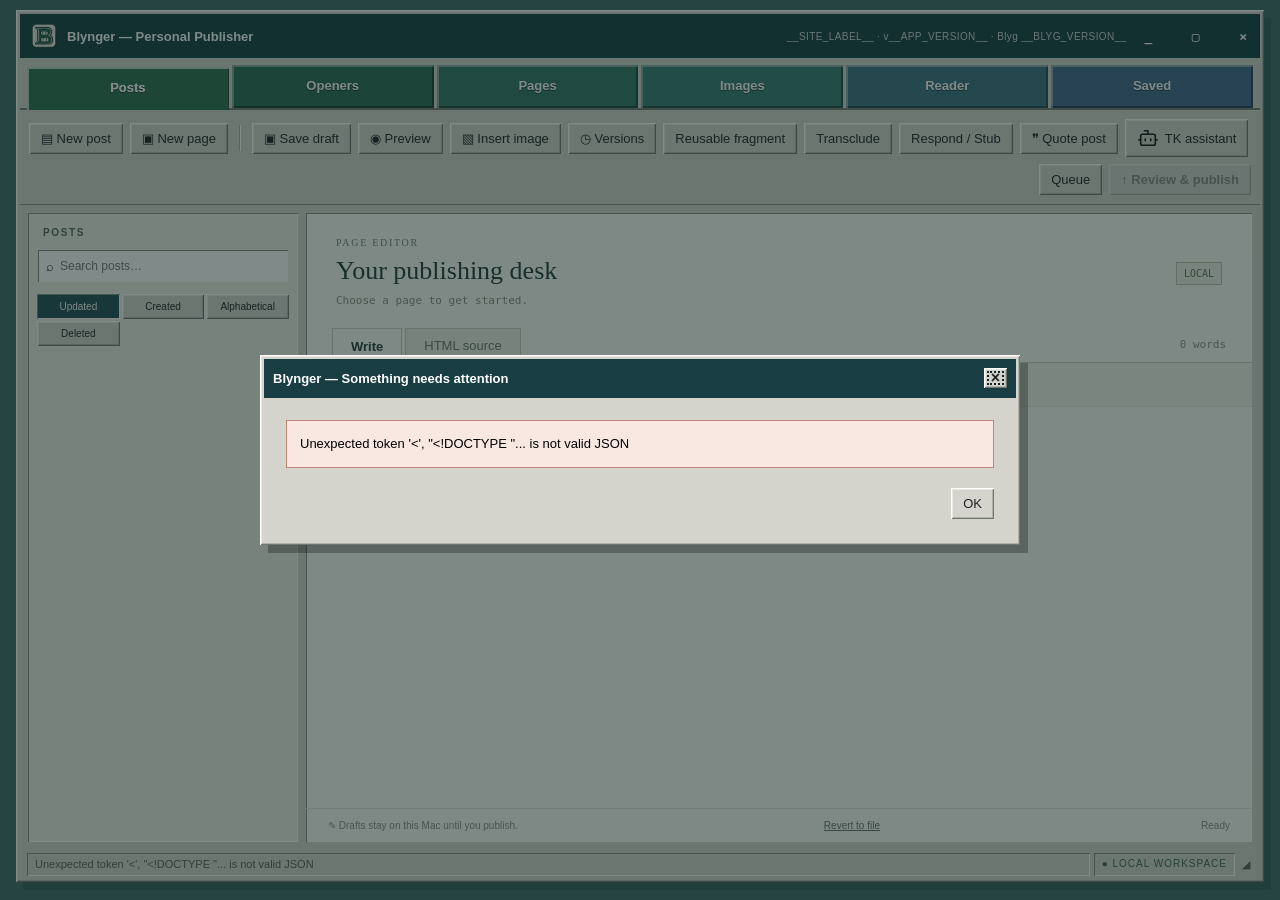
==== commit 9a1b1e58: "Release public Blynger 0.12.0" ====
--- a/static/index.html
+++ b/static/index.html
@@ -36,7 +36,9 @@
           <button id="save">▣ Save draft</button><button id="preview">◉ Preview</button
           ><button id="images">▧ Insert image</button
           ><button id="versions">◷ Versions</button
-          ><button id="mainFragment" title="Add fragment · Control+Shift+F">Fragment</button
+          ><button id="mainFragment" title="Publish this section as a reusable fragment · Control+Shift+F">Reusable fragment</button
+          ><button id="transclude">Transclude</button
+          ><button id="respondStub">Respond / Stub</button
           ><button id="quote">❞ Quote post</button
           ><button id="tk">
             <span class="tk-robot" aria-hidden="true"></span>TK assistant
@@ -67,10 +69,26 @@
                 <h1 id="heading">Your publishing desk</h1>
                 <div class="filename" id="filename">Choose a page to get started.</div>
                 <div class="response-marker" id="responseMarker" hidden></div>
+                <div class="series-controls" id="seriesControls" hidden>
+                  <label
+                    >Series
+                    <select id="postSeries">
+                      <option value="">None</option>
+                    </select></label
+                  >
+                  <label id="seriesAttributeLabel"
+                    >Detail <input id="seriesAttribute" placeholder="Chapters 1.12–1.15"
+                  /></label>
+                  <small
+                    >Saved with the draft; Series pages and navigation are prepared when you
+                    review publication.</small
+                  >
+                </div>
               </div>
               <div>
                 <span id="draftBadge" class="badge">LOCAL</span
                 ><button id="editHeadline" hidden>Edit headline</button
+                ><button id="renumberPost" hidden>Change number…</button
                 ><button id="deletePost" hidden>Delete post…</button>
               </div>
             </div>
@@ -86,8 +104,8 @@
               ><button id="center" aria-pressed="false">Center</button
               ><button id="blockquote">❞ Blockquote</button
               ><button data-format="insertUnorderedList">• List</button
-              ><button id="fragment" title="Add fragment · Control+Shift+F">Fragment</button
-              ><button id="removeFragment">Remove fragment</button>
+              ><button id="fragment" title="Publish this section as a reusable fragment · Control+Shift+F">Reusable fragment</button
+              ><button id="removeFragment">Make ordinary prose</button>
             </div>
             <div
               id="editor"
@@ -165,6 +183,9 @@
                 <option value="all">All posts</option>
                 <option value="saved">Saved posts</option>
                 <option value="liked">Liked posts</option></select
+              ><select id="readerOrder" aria-label="Reader order">
+                <option value="newest">Newest</option>
+                <option value="pace">Pace-layered</option></select
               ><input
                 id="readerSearch"
                 placeholder="Search text or author"
@@ -191,7 +212,9 @@
           title="Usually automatic. Use only after a Blynger upgrade or to repair the archive."
         >
           Rebuild Blyg archive</button
-        ><button id="help">Blynger Help</button><button id="about">About Blynger</button>
+        ><button id="createSeries">Create Series</button
+        ><button id="recovery">Recovery</button><button id="help">Blynger Help</button
+        ><button id="about">About Blynger</button>
       </div>
     </div>
     <dialog id="dialog">
--- a/static/style.css
+++ b/static/style.css
@@ -34,9 +34,16 @@
   box-shadow: var(--inset);
   transform: translateY(1px);
 }
-button:disabled {
-  opacity: 0.5;
-  cursor: wait;
+button:disabled,
+button.unavailable {
+  color: var(--muted);
+  filter: grayscale(1);
+  opacity: 0.42;
+  cursor: default;
+}
+button.unavailable:active {
+  box-shadow: var(--raised);
+  transform: none;
 }
 button:focus-visible {
   outline: 2px dotted #123;
@@ -114,6 +121,31 @@
   font-weight: bold;
   align-items: center;
 }
+.series-controls {
+  display: flex;
+  align-items: end;
+  gap: 8px;
+  margin-top: 12px;
+  padding: 8px;
+  background: #e8e8df;
+  border: 1px solid #a9ada5;
+}
+.series-controls label {
+  display: grid;
+  gap: 3px;
+  font-size: 11px;
+  letter-spacing: 1px;
+  text-transform: uppercase;
+}
+.series-controls select {
+  min-width: 190px;
+  padding: 7px;
+}
+.series-controls input {
+  min-width: 260px;
+  text-transform: none;
+  letter-spacing: 0;
+}
 .window-controls {
   font-family: monospace;
   letter-spacing: 4px;
@@ -348,6 +380,9 @@
 }
 #editor h1 {
   font-size: 30px;
+}
+#editor > h1:first-child {
+  display: none;
 }
 #editor h2 {
   font-size: 23px;
@@ -775,6 +810,31 @@
 .reader-row button {
   padding: 5px 9px;
   margin-right: 6px;
+}
+.reader-row:focus-visible {
+  outline: 2px solid #315d62;
+  outline-offset: 2px;
+}
+.reader-actions {
+  display: grid;
+  grid-template-columns: 1fr auto 1fr;
+  align-items: center;
+  gap: 12px;
+  margin-top: 10px;
+}
+.reader-actions > span {
+  display: flex;
+  align-items: center;
+  gap: 4px;
+}
+.reader-actions-center {
+  justify-content: center;
+}
+.reader-actions-right {
+  justify-content: flex-end;
+}
+.reader-actions button {
+  margin-right: 0;
 }
 .reader-foot {
   padding: 10px 16px;
@@ -1355,10 +1415,91 @@
   padding: 12px;
   margin: 5px 0;
   border: 1px solid transparent;
+  cursor: pointer;
+}
+.reader-row button {
+  cursor: default;
 }
 .reader-row.reader-native {
   background: #e6f0e9;
   border-color: #9cb2a4;
+}
+.reader-row.reader-native.reader-revisions-1 {
+  background: #dbe9df;
+}
+.reader-row.reader-native.reader-revisions-2 {
+  background: #cedfd3;
+}
+.reader-row.reader-native.reader-revisions-3 {
+  background: #bfd3c6;
+}
+.reader-row.reader-native.reader-revisions-4 {
+  background: #aec5b7;
+}
+.reader-row.reader-native.reader-revisions-5 {
+  background: #9db6a8;
+}
+.reader-pace-note {
+  color: #234d39;
+  font:
+    11px/1.4 Tahoma,
+    Verdana,
+    sans-serif;
+  letter-spacing: 0.25px;
+  margin: 5px 0;
+}
+.reader-item-warning {
+  background: #fff2d9;
+  border: 1px solid #b78b49;
+  color: #5b3e16;
+  font:
+    12px/1.4 Tahoma,
+    Verdana,
+    sans-serif;
+  padding: 8px;
+}
+.recovery-grid {
+  display: grid;
+  grid-template-columns: repeat(auto-fit, minmax(260px, 1fr));
+  gap: 12px;
+}
+.recovery-grid section {
+  border: 1px solid #9a9a91;
+  background: #f4f2e9;
+  padding: 12px;
+}
+.recovery-state {
+  padding: 10px;
+  border: 1px solid #8b8b82;
+}
+.recovery-uncertain {
+  background: #fff2d9;
+  border-color: #b78b49;
+}
+.recovery-saved_locally,
+.recovery-prepared_locally {
+  background: #edf1df;
+  border-color: #7f8c5f;
+}
+.recovery-up_to_date {
+  background: #e1eee5;
+  border-color: #64816b;
+}
+.recovery-list {
+  list-style: none;
+  margin: 0;
+  padding: 0;
+}
+.recovery-list li {
+  border-top: 1px solid #ccc8bb;
+  padding: 7px 0;
+}
+.recovery-list small {
+  display: block;
+  margin: 3px 0;
+}
+.recovery-error {
+  color: #7b2c20;
 }
 .reader-row.reader-web {
   background: #f4f1e8;
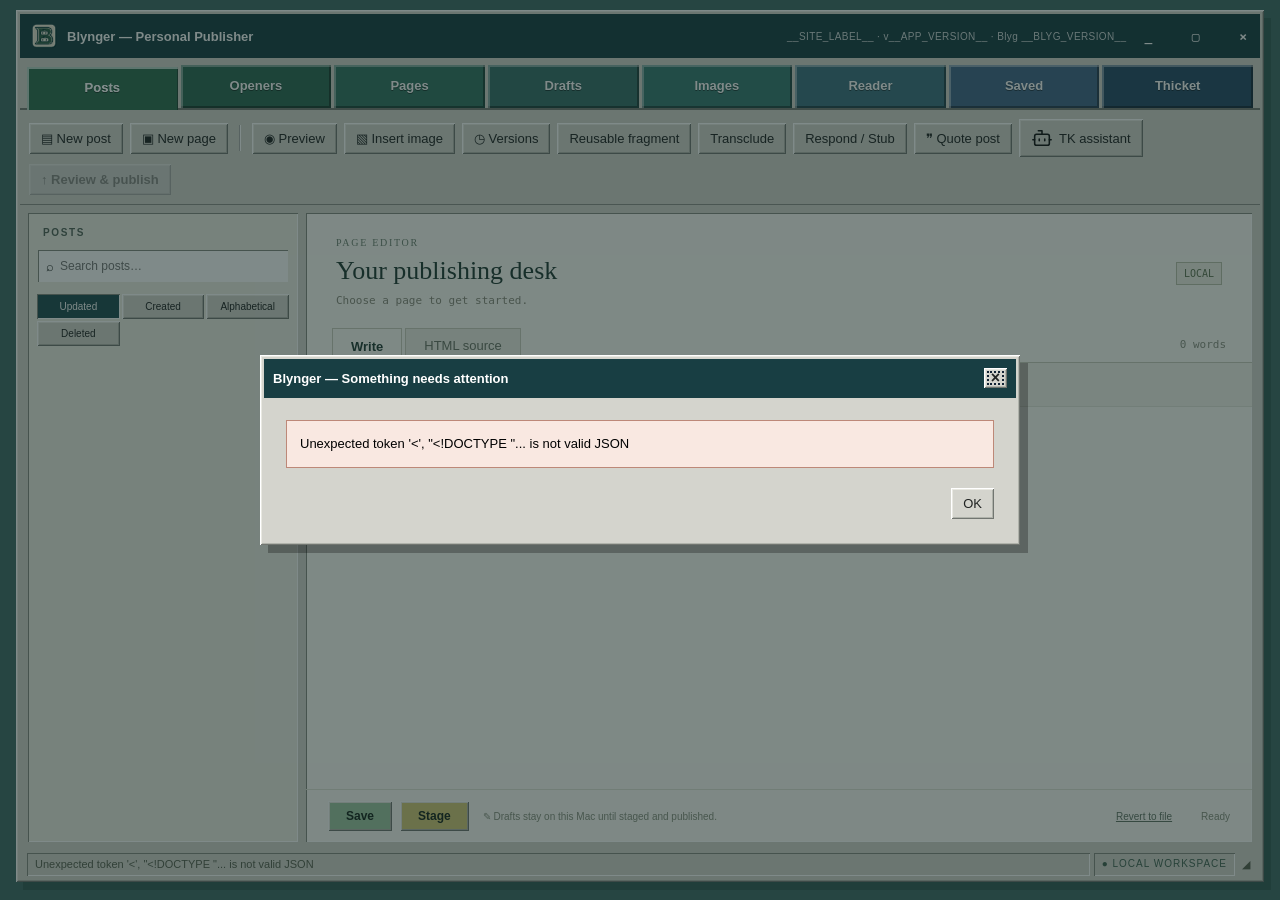
==== commit c8ade013: "Release public Blynger 0.13.0" ====
--- a/static/index.html
+++ b/static/index.html
@@ -25,18 +25,29 @@
           <button id="postsNav" data-workspace="posts" class="active">Posts</button>
           <button id="openersNav" data-workspace="openers">Openers</button>
           <button id="pagesNav" data-workspace="pages">Pages</button>
+          <button
+            id="draftsNav"
+            data-workspace="drafts"
+            title="Locally saved writing that has not been published"
+          >
+            Drafts
+          </button>
           <button id="imagesNav" data-workspace="images">Images</button>
           <button id="readerNav" data-workspace="reader">Reader</button>
           <button id="savedNav" data-workspace="saved">Saved</button>
+          <button id="thicketNav" data-workspace="thicket">Thicket</button>
         </nav>
         <div class="toolbar" id="authorToolbar">
           <button id="new">▤ New post</button
           ><button id="newOpener" hidden>New opener</button
           ><button id="newPage">▣ New page</button><i></i>
-          <button id="save">▣ Save draft</button><button id="preview">◉ Preview</button
-          ><button id="images">▧ Insert image</button
+          <button id="preview">◉ Preview</button><button id="images">▧ Insert image</button
           ><button id="versions">◷ Versions</button
-          ><button id="mainFragment" title="Publish this section as a reusable fragment · Control+Shift+F">Reusable fragment</button
+          ><button
+            id="mainFragment"
+            title="Publish this section as a reusable fragment · Control+Shift+F"
+          >
+            Reusable fragment</button
           ><button id="transclude">Transclude</button
           ><button id="respondStub">Respond / Stub</button
           ><button id="quote">❞ Quote post</button
@@ -44,8 +55,7 @@
             <span class="tk-robot" aria-hidden="true"></span>TK assistant
           </button>
           <div class="spacer"></div>
-          <button id="queue">Queue</button
-          ><button id="publish" class="publish" disabled>↑ Review &amp; publish</button>
+          <button id="publish" class="publish" disabled>↑ Review &amp; publish</button>
         </div>
         <div class="workspace" id="workspace">
           <aside id="libraryPane">
@@ -79,10 +89,6 @@
                   <label id="seriesAttributeLabel"
                     >Detail <input id="seriesAttribute" placeholder="Chapters 1.12–1.15"
                   /></label>
-                  <small
-                    >Saved with the draft; Series pages and navigation are prepared when you
-                    review publication.</small
-                  >
                 </div>
               </div>
               <div>
@@ -104,7 +110,11 @@
               ><button id="center" aria-pressed="false">Center</button
               ><button id="blockquote">❞ Blockquote</button
               ><button data-format="insertUnorderedList">• List</button
-              ><button id="fragment" title="Publish this section as a reusable fragment · Control+Shift+F">Reusable fragment</button
+              ><button
+                id="fragment"
+                title="Publish this section as a reusable fragment · Control+Shift+F"
+              >
+                Reusable fragment</button
               ><button id="removeFragment">Make ordinary prose</button>
             </div>
             <div
@@ -129,10 +139,12 @@
               hidden
             ></textarea>
             <div class="document-foot">
-              <span>✎ Drafts stay on this Mac until you publish.</span
+              <div class="draft-actions"><button id="save">Save</button><button id="stage" aria-pressed="false">Stage</button></div
+              ><span>✎ Drafts stay on this Mac until staged and published.</span
               ><label id="pinPlan" class="pin-plan" hidden
                 ><input id="pinOnPublish" type="checkbox" /> Pin this version when
                 published</label
+              ><button id="manageDraftOpeners" hidden>Manage Openers…</button
               ><button id="revert">Revert to file</button><span id="saveState">Ready</span>
             </div>
           </section>
@@ -197,6 +209,49 @@
             <div class="reader-foot">
               Reader responses and activity stay in private support data on this Mac. They
               are never added to the website, feeds, or public source export.
+            </div>
+          </section>
+          <section id="thicketView" class="thicket-view" hidden>
+            <div class="document-heading">
+              <div>
+                <div class="eyebrow">LAST 24 HOURS</div>
+                <h1>Thicket</h1>
+                <div class="filename">Incoming and outgoing Webmention activity.</div>
+              </div>
+            </div>
+            <div class="thicket-dashboard" aria-label="Webmentions in the last 24 hours">
+              <section>
+                <b>OUT</b><strong id="thicketOutCount">—</strong>
+                <span>sent successfully</span>
+                <button id="thicketFailed" class="thicket-failed" hidden></button>
+              </section>
+              <section>
+                <b>IN</b><strong id="thicketInCount">—</strong>
+                <span id="thicketInCaption">Checking incoming activity…</span>
+              </section>
+            </div>
+            <div class="thicket-ledger">
+              <div class="thicket-ledger-head">
+                <h2>Recent notifications</h2>
+                <span
+                  >Outgoing copies a report. Incoming opens its source; the circle marks it
+                  read.</span
+                >
+              </div>
+              <div id="thicketEntries"></div>
+              <button id="thicketMore" class="thicket-more" hidden>
+                Show earlier notifications
+              </button>
+            </div>
+            <div class="thicket-foot">
+              <span
+                ><i id="thicketStatusLight"></i
+                ><span id="thicketServiceStatus">Checking Webmention service…</span></span
+              >
+              <span
+                ><button id="thicketPause" class="thicket-pause">Pause outgoing</button
+                ><span>Newest first</span></span
+              >
             </div>
           </section>
         </div>
@@ -228,6 +283,7 @@
     <script src="/static/editor-safety.js"></script>
     <script src="/static/reader-frame.js"></script>
     <script src="/static/reader-ui.js"></script>
+    <script src="/static/thicket-ui.js"></script>
     <script src="/static/app.js"></script>
   </body>
 </html>
--- a/static/style.css
+++ b/static/style.css
@@ -417,11 +417,41 @@
 }
 .document-foot {
   display: flex;
-  justify-content: space-between;
+  align-items: center;
+  gap: 14px;
   border-top: 1px solid #e1e3d7;
   padding: 11px 22px;
   font-size: 10px;
   color: #888f7f;
+}
+.document-foot > span:first-of-type {
+  flex: 1;
+}
+.draft-actions {
+  display: flex;
+  gap: 8px;
+}
+.document-foot .draft-actions button {
+  margin: 0;
+  padding: 8px 18px;
+  box-shadow: var(--raised);
+  text-decoration: none;
+  color: #17271e;
+  font-size: 12px;
+  font-weight: bold;
+}
+#save {
+  background: #9fc9a4;
+  border-color: #63876b;
+}
+#stage {
+  background: #d5cb78;
+  border-color: #8e8644;
+}
+#stage[aria-pressed='true'] {
+  background: #aaa13e;
+  box-shadow: var(--inset);
+  color: #11180f;
 }
 .statusbar {
   display: flex;
@@ -1066,13 +1096,26 @@
   background: #337463;
 }
 .workspace-tabs button:nth-child(4) {
+  background: #376f69;
+}
+.workspace-tabs button:nth-child(5) {
   background: #397a72;
 }
-.workspace-tabs button:nth-child(5) {
+.workspace-tabs button:nth-child(6) {
   background: #3e7280;
 }
-.workspace-tabs button:nth-child(6) {
+.workspace-tabs button:nth-child(7) {
   background: #43688a;
+}
+.workspace-tabs button:nth-child(8) {
+  background: #274c68;
+}
+.workspace-tabs button#thicketNav.has-unread {
+  background: #17384f;
+  box-shadow:
+    inset 2px 2px #ffffff88,
+    inset -2px -2px #0008,
+    0 0 0 2px #89b5ca;
 }
 .workspace-tabs button.active {
   position: relative;
@@ -1249,6 +1292,9 @@
 }
 .workspace.theme-pages {
   background: #337463;
+}
+.workspace.theme-drafts {
+  background: #376f69;
 }
 .workspace.theme-images {
   background: #397a72;
@@ -1501,6 +1547,290 @@
 .recovery-error {
   color: #7b2c20;
 }
+.thicket-view {
+  padding: 18px 22px;
+  overflow: auto;
+}
+.thicket-dashboard {
+  display: grid;
+  grid-template-columns: 1fr 1fr;
+  margin: 12px 0;
+  border: 1px solid #959c92;
+  background: #e8e9e2;
+}
+.thicket-dashboard section {
+  position: relative;
+  display: flex;
+  align-items: baseline;
+  gap: 12px;
+  min-width: 0;
+  padding: 9px 14px;
+  border-right: 1px solid #959c92;
+}
+.thicket-dashboard section:last-child {
+  border-right: 0;
+}
+.thicket-dashboard b {
+  font:
+    bold 11px/1.2 Monaco,
+    Consolas,
+    monospace;
+  letter-spacing: 1.5px;
+}
+.thicket-dashboard strong {
+  color: #183e43;
+  font:
+    bold 25px/1 Monaco,
+    Consolas,
+    monospace;
+}
+.thicket-dashboard section > span {
+  color: #69736a;
+  font-size: 10px;
+}
+.thicket-failed {
+  margin-left: auto;
+  padding: 4px 7px;
+  border-color: #a43d31;
+  background: #f4ddd6;
+  color: #8f2e25;
+  font:
+    bold 10px/1.2 Monaco,
+    Consolas,
+    monospace;
+}
+.thicket-ledger {
+  border: 1px solid #959c92;
+  background: #f3f1e8;
+}
+.thicket-ledger-head {
+  display: flex;
+  align-items: baseline;
+  justify-content: space-between;
+  gap: 12px;
+  padding: 9px 12px;
+  border-bottom: 1px solid #959c92;
+}
+.thicket-ledger-head h2 {
+  margin: 0;
+  font-size: 12px;
+}
+.thicket-ledger-head span {
+  color: #72786f;
+  font-size: 9px;
+}
+.thicket-entry {
+  display: grid;
+  grid-template-columns: minmax(0, 1fr) 120px 105px minmax(36px, 0.25fr) 32px;
+  grid-template-rows: auto auto;
+  gap: 3px 18px;
+  align-items: center;
+  width: 100%;
+  min-height: 51px;
+  padding: 7px 12px;
+  border: 0;
+  border-bottom: 1px solid #c9c8bd;
+  background: transparent;
+  color: #213b35;
+  text-align: left;
+  cursor: copy;
+}
+.thicket-entry:hover,
+.thicket-entry:focus-visible {
+  z-index: 1;
+  background: #e1ebe5;
+  outline: 2px solid #315e78;
+  outline-offset: -2px;
+}
+.thicket-entry.incoming.unread {
+  background: #e2ebe9;
+}
+.thicket-entry.incoming {
+  cursor: pointer;
+}
+.thicket-block {
+  color: #171717;
+  cursor: pointer;
+  font-weight: 800;
+  margin-left: 0.7rem;
+}
+.thicket-block:hover,
+.thicket-block:focus-visible {
+  color: #8d294d;
+}
+.thicket-main {
+  min-width: 0;
+  overflow: hidden;
+  font:
+    bold 13px/1.3 Georgia,
+    serif;
+  text-overflow: ellipsis;
+  white-space: nowrap;
+}
+.thicket-main.thicket-open {
+  cursor: pointer;
+}
+.thicket-main.thicket-open:focus-visible {
+  outline: 2px solid #315e78;
+  outline-offset: 2px;
+}
+.thicket-direction {
+  margin-right: 8px;
+  color: #285c43;
+  font:
+    bold 10px/1.2 Monaco,
+    Consolas,
+    monospace;
+  letter-spacing: 0.7px;
+}
+.thicket-site {
+  grid-column: 1;
+  grid-row: 2;
+  overflow: hidden;
+  padding-left: 34px;
+  color: #6b746c;
+  font-size: 9px;
+  text-overflow: ellipsis;
+  white-space: nowrap;
+}
+.thicket-time {
+  grid-column: 2;
+  grid-row: 1;
+  color: #4f5c55;
+  font:
+    10px/1.2 Monaco,
+    Consolas,
+    monospace;
+  text-align: center;
+  white-space: nowrap;
+}
+.thicket-type {
+  grid-column: 3;
+  grid-row: 1 / span 2;
+  justify-self: start;
+  padding: 3px 6px;
+  border: 1px solid #959c92;
+  font:
+    bold 9px/1.2 Monaco,
+    Consolas,
+    monospace;
+  text-transform: uppercase;
+}
+.thicket-result {
+  grid-column: 5;
+  grid-row: 1 / span 2;
+  display: grid;
+  place-items: center;
+  width: 24px;
+  height: 24px;
+  border: 1px solid currentColor;
+  padding: 0;
+  background: transparent;
+  font:
+    bold 15px/1 Monaco,
+    Consolas,
+    monospace;
+}
+.thicket-result:disabled {
+  opacity: 1;
+}
+.thicket-result.delivered {
+  color: #2b6d4f;
+}
+.thicket-result.pending,
+.thicket-result.retrying {
+  color: #76652d;
+}
+.thicket-result.failed {
+  color: #9a342b;
+}
+.thicket-result.incoming-unread {
+  color: #315e78;
+  background: #e0edf2;
+}
+.thicket-result.incoming-read {
+  color: #68736d;
+  background: transparent;
+}
+.thicket-empty {
+  margin: 0;
+  padding: 18px 12px;
+  color: #70776f;
+  font-size: 11px;
+}
+.thicket-more {
+  width: 100%;
+  padding: 9px;
+  border: 0;
+  background: #e4e4dc;
+  font-size: 10px;
+}
+.thicket-foot {
+  display: flex;
+  justify-content: space-between;
+  gap: 12px;
+  padding: 12px 2px 0;
+  color: #70776f;
+  font-size: 9px;
+}
+.thicket-foot > span:first-child {
+  display: inline-flex;
+  align-items: center;
+  gap: 7px;
+}
+.thicket-foot > span:last-child {
+  display: inline-flex;
+  align-items: center;
+  gap: 12px;
+}
+.thicket-pause {
+  padding: 4px 8px;
+  font-size: 9px;
+}
+.thicket-foot i {
+  width: 8px;
+  height: 8px;
+  border-radius: 50%;
+  background: #6d756f;
+}
+.thicket-foot i.running {
+  background: #2b6d4f;
+  box-shadow: 0 0 0 2px #b9d2c2;
+}
+.thicket-foot i.paused {
+  background: #9a7b32;
+  box-shadow: 0 0 0 2px #ddd1ad;
+}
+.thicket-foot i.problem {
+  background: #9a342b;
+  box-shadow: 0 0 0 2px #e6c2bc;
+}
+@media (max-width: 720px) {
+  .thicket-dashboard section {
+    gap: 7px;
+    padding: 8px;
+  }
+  .thicket-dashboard section > span {
+    display: none;
+  }
+  .thicket-entry {
+    grid-template-columns: minmax(0, 1fr) 76px 20px 28px;
+  }
+  .thicket-time {
+    grid-column: 2;
+  }
+  .thicket-type {
+    grid-column: 1;
+    grid-row: 2;
+    margin-left: 34px;
+  }
+  .thicket-site {
+    display: none;
+  }
+  .thicket-result {
+    grid-column: 4;
+  }
+}
 .reader-row.reader-web {
   background: #f4f1e8;
   border-color: #c9c3b3;
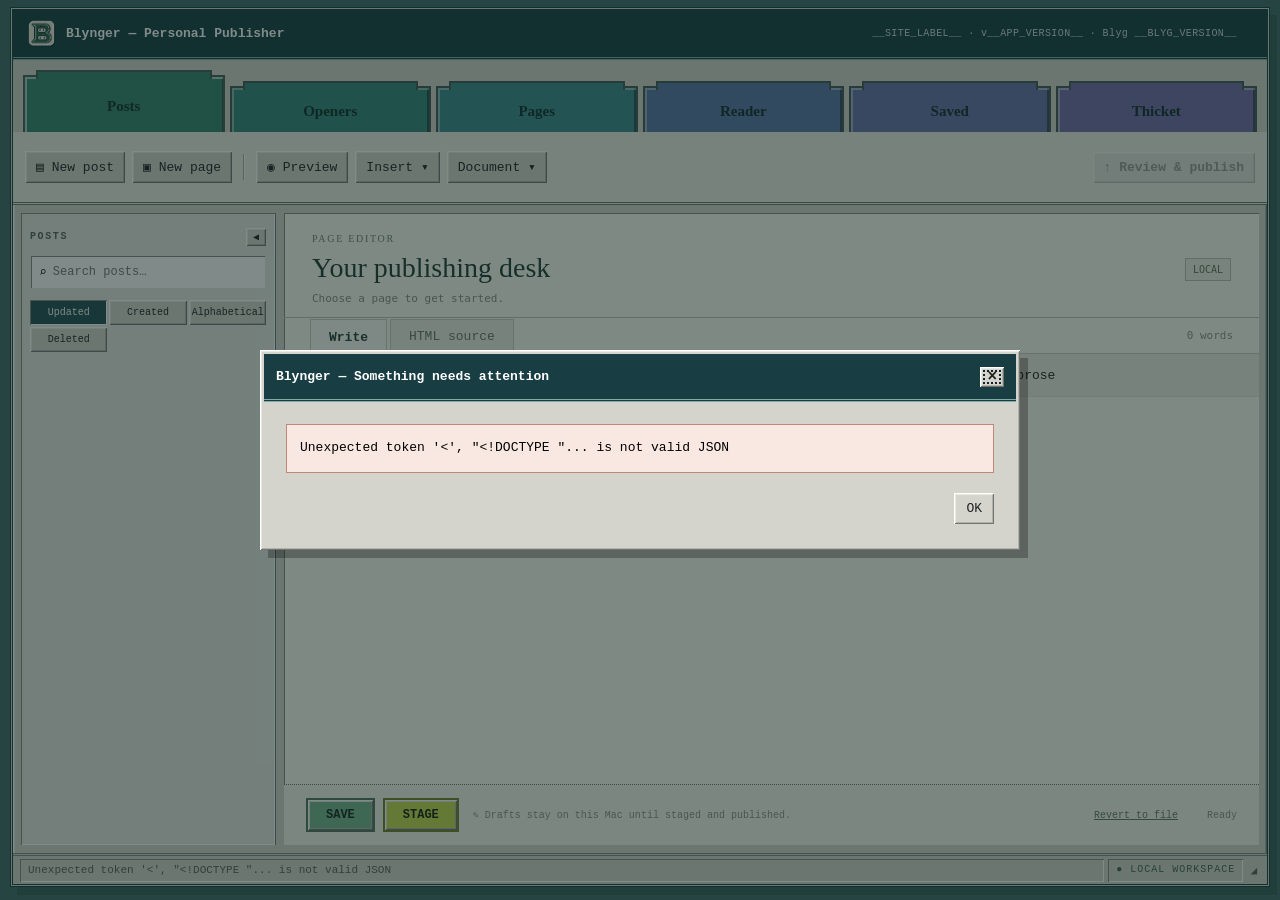
==== commit 38d13c80: "Release Blynger 0.14.0" ====
--- a/static/index.html
+++ b/static/index.html
@@ -35,31 +35,52 @@
           <button id="imagesNav" data-workspace="images">Images</button>
           <button id="readerNav" data-workspace="reader">Reader</button>
           <button id="savedNav" data-workspace="saved">Saved</button>
-          <button id="thicketNav" data-workspace="thicket">Thicket</button>
+          <button id="thicketNav" data-workspace="thicket"
+            >Thicket <span id="thicketUnreadBadge" class="tab-badge" hidden></span
+          ></button>
         </nav>
         <div class="toolbar" id="authorToolbar">
           <button id="new">▤ New post</button
           ><button id="newOpener" hidden>New opener</button
           ><button id="newPage">▣ New page</button><i></i>
-          <button id="preview">◉ Preview</button><button id="images">▧ Insert image</button
-          ><button id="versions">◷ Versions</button
-          ><button
-            id="mainFragment"
-            title="Publish this section as a reusable fragment · Control+Shift+F"
-          >
-            Reusable fragment</button
-          ><button id="transclude">Transclude</button
-          ><button id="respondStub">Respond / Stub</button
-          ><button id="quote">❞ Quote post</button
-          ><button id="tk">
-            <span class="tk-robot" aria-hidden="true"></span>TK assistant
-          </button>
+          <button id="preview">◉ Preview</button>
+          <details class="tool-menu" id="insertMenu">
+            <summary>Insert ▾</summary>
+            <div class="tool-menu-panel">
+              <b>INSERT INTO THIS DOCUMENT</b>
+              <button id="images">▧ Image…</button
+              ><button id="quote">❞ Quotation…</button
+              ><button id="transclude">Transclusion…</button
+              ><button id="respondStub">Response / Stub…</button
+              ><button
+                id="mainFragment"
+                title="Publish this section as a reusable fragment · Control+Shift+F"
+              >
+                Reusable fragment</button
+              ><button id="tk">
+                <span class="tk-robot" aria-hidden="true"></span>TK passage…
+              </button>
+            </div>
+          </details>
+          <details class="tool-menu document-menu" id="documentMenu">
+            <summary>Document ▾</summary>
+            <div class="tool-menu-panel">
+              <b>THIS DOCUMENT</b>
+              <button id="versions">◷ Versions…</button
+              ><button id="editHeadline" hidden>Edit headline…</button
+              ><button id="renumberPost" hidden>Change number…</button
+              ><button id="deletePost" hidden>Delete post…</button>
+            </div>
+          </details>
           <div class="spacer"></div>
           <button id="publish" class="publish" disabled>↑ Review &amp; publish</button>
         </div>
         <div class="workspace" id="workspace">
           <aside id="libraryPane">
-            <div class="aside-head" id="libraryTitle">POSTS</div>
+            <div class="aside-head"
+              ><span id="libraryTitle">POSTS</span
+              ><button id="libraryCollapse" class="collapse-pane" aria-label="Collapse library" title="Collapse library">◀</button></div
+            >
             <label class="search"
               ><span>⌕</span
               ><input id="search" placeholder="Search posts…" aria-label="Search posts"
@@ -92,10 +113,7 @@
                 </div>
               </div>
               <div>
-                <span id="draftBadge" class="badge">LOCAL</span
-                ><button id="editHeadline" hidden>Edit headline</button
-                ><button id="renumberPost" hidden>Change number…</button
-                ><button id="deletePost" hidden>Delete post…</button>
+                <span id="draftBadge" class="badge">LOCAL</span>
               </div>
             </div>
             <div class="tabs">
@@ -139,7 +157,7 @@
               hidden
             ></textarea>
             <div class="document-foot">
-              <div class="draft-actions"><button id="save">Save</button><button id="stage" aria-pressed="false">Stage</button></div
+              <div class="draft-actions"><button id="save">SAVE</button><button id="stage" aria-pressed="false">STAGE</button></div
               ><span>✎ Drafts stay on this Mac until staged and published.</span
               ><label id="pinPlan" class="pin-plan" hidden
                 ><input id="pinOnPublish" type="checkbox" /> Pin this version when
@@ -188,27 +206,47 @@
               <button data-saved-view="saved" class="active">Saved posts</button
               ><button data-saved-view="activity">Private activity</button>
             </div>
-            <div class="reader-controls">
-              <select id="readerSource" aria-label="Subscribed Blyg">
-                <option value="">All subscriptions</option></select
-              ><select id="readerViewFilter" aria-label="Reader view">
-                <option value="all">All posts</option>
-                <option value="saved">Saved posts</option>
-                <option value="liked">Liked posts</option></select
-              ><select id="readerOrder" aria-label="Reader order">
-                <option value="newest">Newest</option>
-                <option value="pace">Pace-layered</option></select
-              ><input
-                id="readerSearch"
-                placeholder="Search text or author"
-                aria-label="Search imported items"
-              />
-            </div>
-            <p id="readerStatus" class="hint" role="status"></p>
-            <div id="readerItems"></div>
-            <div class="reader-foot">
-              Reader responses and activity stay in private support data on this Mac. They
-              are never added to the website, feeds, or public source export.
+            <div class="reader-work">
+              <aside class="reader-sidebar">
+                <div class="aside-head"
+                  ><span>SUBSCRIPTIONS &amp; FILTERS</span
+                  ><button id="readerSidebarCollapse" class="collapse-pane" aria-label="Collapse Reader sidebar" title="Collapse Reader sidebar">◀</button></div
+                >
+                <label class="reader-search"
+                  ><span>⌕</span
+                  ><input
+                    id="readerSearch"
+                    placeholder="Search Reader…"
+                    aria-label="Search imported items"
+                /></label>
+                <label class="reader-field">SOURCE
+                  <select id="readerSource" aria-label="Subscribed Blyg">
+                    <option value="">All subscriptions</option>
+                  </select>
+                </label>
+                <label class="reader-field">SHOW
+                  <select id="readerViewFilter" aria-label="Reader view">
+                    <option value="all">All posts</option>
+                    <option value="saved">Saved posts</option>
+                    <option value="liked">Liked posts</option>
+                  </select>
+                </label>
+                <label class="reader-field">ORDER
+                  <select id="readerOrder" aria-label="Reader order">
+                    <option value="newest">Newest</option>
+                    <option value="pace">Pace-layered</option>
+                  </select>
+                </label>
+              </aside>
+              <div class="reader-feed-pane">
+                <button id="readerSidebarRestore" class="restore-pane" hidden aria-label="Show Reader sidebar" title="Show subscriptions and search">▶</button>
+                <p id="readerStatus" class="hint" role="status"></p>
+                <div id="readerItems"></div>
+                <div class="reader-foot">
+                  Reader responses and activity stay in private support data on this Mac.
+                  They are never added to the website, feeds, or public source export.
+                </div>
+              </div>
             </div>
           </section>
           <section id="thicketView" class="thicket-view" hidden>
--- a/static/style.css
+++ b/static/style.css
@@ -266,6 +266,44 @@
   opacity: 0.6;
   font-size: 10px;
 }
+.local-context-menu {
+  position: fixed;
+  z-index: 10000;
+  min-width: 190px;
+  max-width: 310px;
+  padding: 5px;
+  border: 1px solid #65766e;
+  background: #f5f3e9;
+  box-shadow: 5px 6px 0 rgba(31, 51, 48, 0.22);
+}
+.local-context-title {
+  overflow: hidden;
+  padding: 7px 9px;
+  color: #56645e;
+  font-size: 10px;
+  font-weight: bold;
+  letter-spacing: 0.5px;
+  text-overflow: ellipsis;
+  text-transform: uppercase;
+  white-space: nowrap;
+}
+.local-context-menu button {
+  display: block;
+  width: 100%;
+  padding: 8px 10px;
+  border: 0;
+  background: transparent;
+  box-shadow: none;
+  text-align: left;
+}
+.local-context-menu button:hover:not(:disabled),
+.local-context-menu button:focus-visible {
+  background: #214e51;
+  color: white;
+}
+.local-context-menu button:disabled {
+  color: #92978e;
+}
 .aside-bottom {
   border-top: 1px solid #c2c6b8;
   padding: 15px;
@@ -445,11 +483,13 @@
   border-color: #63876b;
 }
 #stage {
-  background: #d5cb78;
-  border-color: #8e8644;
+  border: 2px solid #718424;
+  background: #c8dc50;
+  color: #17210d;
+  font-weight: 900;
 }
 #stage[aria-pressed='true'] {
-  background: #aaa13e;
+  background: #9eaf31;
   box-shadow: var(--inset);
   color: #11180f;
 }
@@ -1087,28 +1127,28 @@
     inset -2px -2px #0006;
 }
 .workspace-tabs button:nth-child(1) {
-  background: #285c43;
+  background: #337d68;
 }
 .workspace-tabs button:nth-child(2) {
-  background: #2d6953;
+  background: #34857a;
 }
 .workspace-tabs button:nth-child(3) {
-  background: #337463;
+  background: #3c8a8e;
 }
 .workspace-tabs button:nth-child(4) {
-  background: #376f69;
+  background: #438497;
 }
 .workspace-tabs button:nth-child(5) {
-  background: #397a72;
+  background: #4d7da1;
 }
 .workspace-tabs button:nth-child(6) {
-  background: #3e7280;
+  background: #5877a8;
 }
 .workspace-tabs button:nth-child(7) {
-  background: #43688a;
+  background: #6872aa;
 }
 .workspace-tabs button:nth-child(8) {
-  background: #274c68;
+  background: #756cab;
 }
 .workspace-tabs button#thicketNav.has-unread {
   background: #17384f;
@@ -1124,6 +1164,22 @@
   box-shadow:
     inset 2px 2px #ffffff88,
     inset -1px 0 #0005;
+}
+.tab-badge {
+  display: inline-grid;
+  min-width: 19px;
+  height: 19px;
+  margin-left: 4px;
+  place-items: center;
+  border: 1px solid #474b44;
+  border-radius: 50%;
+  background: #f7f2df;
+  color: #24352f;
+  font: bold 10px/1 Tahoma, sans-serif;
+  text-shadow: none;
+}
+.tab-badge[hidden] {
+  display: none;
 }
 .toolbar {
   border-bottom: 1px solid #8d9189;
@@ -1285,25 +1341,28 @@
   gap: 8px;
 }
 .workspace.theme-posts {
-  background: #285c43;
+  background: #337d68;
 }
 .workspace.theme-openers {
-  background: #2d6953;
+  background: #34857a;
 }
 .workspace.theme-pages {
-  background: #337463;
+  background: #3c8a8e;
 }
 .workspace.theme-drafts {
-  background: #376f69;
+  background: #438497;
 }
 .workspace.theme-images {
-  background: #397a72;
+  background: #4d7da1;
 }
 .workspace.theme-reader {
-  background: #3e7280;
+  background: #5877a8;
 }
 .workspace.theme-saved {
-  background: #43688a;
+  background: #6872aa;
+}
+.workspace.theme-thicket {
+  background: #756cab;
 }
 .about-blynger {
   display: grid;
@@ -1370,6 +1429,455 @@
 .reader-conversation-forward {
   margin: 12px 0 0 auto;
   text-align: right;
+}
+
+/* 0.14 index-card workspace.  Keep Blynger's deliberately physical,
+   old-software controls while giving each activity its own card. */
+:root {
+  --paper: #fffdf4;
+  --paper-soft: #efeee4;
+  --line: #687971;
+  --posts-card: #337d68;
+  --openers-card: #34857a;
+  --pages-card: #3c8a8e;
+  --reader-card: #5877a8;
+  --saved-card: #6872aa;
+  --thicket-card: #756cab;
+}
+body {
+  font-family: "Courier New", Courier, monospace;
+}
+.desktop {
+  padding: 7px 10px 13px;
+}
+.window {
+  min-height: calc(100vh - 20px);
+  padding: 0;
+  overflow: hidden;
+  border: 3px double #183e43;
+  background: var(--silver);
+}
+.titlebar {
+  min-height: 48px;
+  padding: 7px 12px;
+  border-bottom: 3px double #82aaa5;
+}
+.titlebar .app-logo {
+  width: 33px;
+  height: 33px;
+}
+.window-controls {
+  display: none;
+}
+.workspace-tabs {
+  display: grid;
+  grid-template-columns: repeat(6, minmax(0, 1fr));
+  align-items: end;
+  gap: 5px;
+  padding: 12px 10px 0;
+  border-bottom: 0;
+  background: var(--silver);
+}
+#draftsNav,
+#imagesNav {
+  display: none;
+}
+.workspace-tabs button {
+  position: relative;
+  z-index: 1;
+  min-height: 51px;
+  padding: 10px 6px 13px;
+  border: 2px solid #435651;
+  border-bottom: 0;
+  color: #102b28;
+  font: bold 15px/1.1 Georgia, serif;
+  text-shadow: none;
+  transform: translateY(5px);
+}
+.workspace-tabs button::before {
+  content: '';
+  position: absolute;
+  top: -7px;
+  right: 11px;
+  left: 11px;
+  height: 7px;
+  border: 2px solid #435651;
+  border-bottom: 0;
+  background: inherit;
+}
+.workspace-tabs button.active {
+  z-index: 3;
+  top: 0;
+  min-height: 60px;
+  padding-top: 13px;
+  filter: brightness(1.05);
+  transform: translateY(3px);
+}
+.workspace-tabs button.active::after {
+  content: '';
+  position: absolute;
+  right: -2px;
+  bottom: -12px;
+  left: -2px;
+  height: 14px;
+  border-right: 2px solid #435651;
+  border-left: 2px solid #435651;
+  background: inherit;
+}
+#postsNav { background: var(--posts-card); }
+#openersNav { background: var(--openers-card); }
+#pagesNav { background: var(--pages-card); }
+#readerNav { background: var(--reader-card); }
+#savedNav { background: var(--saved-card); }
+#thicketNav { background: var(--thicket-card); }
+.workspace-tabs button#thicketNav.has-unread {
+  background: var(--thicket-card);
+  box-shadow: inset 2px 2px #ffffff88, inset -2px -2px #0008;
+}
+.toolbar {
+  position: relative;
+  z-index: 5;
+  min-height: 56px;
+  padding: 9px 12px;
+  border-bottom: 3px double var(--line);
+  background: var(--paper-soft);
+}
+.toolbar button,
+.tool-menu summary {
+  padding: 8px 11px;
+}
+.tool-menu {
+  position: relative;
+}
+.tool-menu summary {
+  list-style: none;
+  background: var(--silver);
+  box-shadow: var(--raised);
+  cursor: pointer;
+  user-select: none;
+}
+.tool-menu summary::-webkit-details-marker {
+  display: none;
+}
+.tool-menu[open] summary {
+  box-shadow: var(--inset);
+}
+.tool-menu-panel {
+  position: absolute;
+  z-index: 30;
+  top: calc(100% + 5px);
+  left: 0;
+  width: 235px;
+  padding: 5px;
+  border: 3px double #183e43;
+  background: #f7f1dc;
+  box-shadow: 5px 6px 0 #20333038;
+}
+.document-menu .tool-menu-panel {
+  width: 205px;
+}
+.tool-menu-panel > b {
+  display: block;
+  padding: 6px 8px;
+  border-bottom: 1px solid #8f9a91;
+  color: #596a63;
+  font-size: 9px;
+  letter-spacing: 0.8px;
+}
+.tool-menu-panel button {
+  display: flex;
+  width: 100%;
+  align-items: center;
+  gap: 6px;
+  padding: 8px;
+  border: 0;
+  background: transparent;
+  box-shadow: none;
+  text-align: left;
+}
+.tool-menu-panel button:hover:not(:disabled) {
+  background: #d9e5dc;
+}
+.publish.ready {
+  background: #c4d6a3;
+}
+.workspace {
+  min-height: 0;
+  padding: 8px;
+  gap: 8px;
+  border: 0;
+  grid-template-columns: 255px minmax(0, 1fr);
+}
+.workspace.theme-posts { background: var(--posts-card); }
+.workspace.theme-openers { background: var(--openers-card); }
+.workspace.theme-pages { background: var(--pages-card); }
+.workspace.theme-drafts { background: #438497; }
+.workspace.theme-images { background: #4d7da1; }
+.workspace.theme-reader { background: var(--reader-card); }
+.workspace.theme-saved { background: var(--saved-card); }
+.workspace.theme-thicket { background: var(--thicket-card); }
+#libraryPane,
+.reader-sidebar {
+  border-right: 1px solid var(--line);
+  background: #e8e9e1;
+  box-shadow: var(--inset);
+}
+.aside-head {
+  display: flex;
+  align-items: center;
+  min-height: 43px;
+  padding: 11px 9px 7px;
+}
+.collapse-pane {
+  margin-left: auto;
+  padding: 3px 7px;
+}
+.library-collapsed #workspace:not(.wide) {
+  grid-template-columns: minmax(0, 1fr);
+}
+.library-collapsed #workspace:not(.wide) #libraryPane {
+  display: none;
+}
+.document,
+.reader-view,
+.library-view,
+.thicket-view {
+  background: var(--paper);
+  box-shadow: var(--inset);
+}
+.document-heading {
+  padding: 20px 28px 12px;
+  border-bottom: 1px solid #bdc3b8;
+}
+.document-heading h1,
+.reader-view h1 {
+  font-size: 28px;
+}
+#editor {
+  width: min(100%, 900px);
+  margin: 0 auto;
+  padding: 28px 48px 60px;
+  font-size: 18px;
+  line-height: 1.7;
+}
+.formatbar {
+  padding: 8px 27px;
+  background: var(--paper-soft);
+}
+.document-foot {
+  padding: 13px 22px;
+  border-top: 1px dotted var(--line);
+  background: #faf8ee;
+}
+#save {
+  border: 2px solid #52775f;
+  background: #76b68d;
+  font-weight: 900;
+}
+#stage {
+  border: 2px solid #718424;
+  background: #c8dc50;
+  font-weight: 900;
+}
+.reader-view {
+  padding: 0;
+}
+.reader-view > .document-heading {
+  padding-bottom: 10px;
+}
+.reader-view > .reader-controls {
+  padding: 9px 12px;
+  border-bottom: 3px double var(--line);
+  background: var(--paper-soft);
+}
+.reader-work {
+  display: grid;
+  grid-template-columns: 255px minmax(0, 1fr);
+  min-height: 0;
+  flex: 1;
+  overflow: hidden;
+}
+.reader-sidebar {
+  display: flex;
+  min-width: 0;
+  flex-direction: column;
+  overflow: auto;
+}
+.reader-search {
+  display: flex;
+  align-items: center;
+  gap: 6px;
+  margin: 0 9px 12px;
+  padding: 0 7px;
+  background: #fff;
+  box-shadow: var(--inset);
+}
+.reader-search input {
+  width: 100%;
+  min-width: 0;
+  padding: 8px 0;
+  background: transparent;
+  box-shadow: none;
+}
+.reader-field {
+  display: grid;
+  gap: 4px;
+  padding: 7px 10px;
+  color: #5b6b64;
+  font-size: 9px;
+  font-weight: bold;
+  letter-spacing: 1px;
+}
+.reader-field select {
+  width: 100%;
+  max-width: none;
+  padding: 7px;
+  border: 1px solid #92998f;
+  background: #f8f7ef;
+  font: 11px "Courier New", monospace;
+}
+.reader-feed-pane {
+  position: relative;
+  display: flex;
+  min-width: 0;
+  min-height: 0;
+  flex-direction: column;
+  overflow: hidden;
+}
+.reader-sidebar-collapsed .reader-work {
+  grid-template-columns: minmax(0, 1fr);
+}
+.reader-sidebar-collapsed .reader-sidebar {
+  display: none;
+}
+.restore-pane {
+  position: absolute;
+  z-index: 3;
+  top: 8px;
+  left: 8px;
+  padding: 4px 7px;
+}
+#readerStatus {
+  margin: 13px 20px 5px;
+}
+#readerItems {
+  padding: 4px 20px 18px;
+}
+.reader-row {
+  display: grid;
+  grid-template-columns: minmax(0, 1fr);
+  margin: 0;
+  padding: 15px 5px;
+  border: 0;
+  border-bottom: 1px dotted var(--line);
+  background: transparent !important;
+}
+.reader-row h2 {
+  margin: 4px 0;
+  font: bold 19px/1.25 Georgia, serif;
+}
+.reader-row p {
+  color: #5f6d66;
+}
+.reader-row.reader-expanded {
+  padding: 15px 5px 18px;
+  background: #eef2e8 !important;
+}
+.reader-inline-open {
+  margin-top: 12px;
+  padding: 14px;
+  border: 3px double var(--line);
+  background: #f7f4e8;
+  box-shadow: var(--inset);
+}
+.reader-inline-open .reader-opened {
+  padding: 0;
+  border: 0;
+  background: transparent;
+}
+.reader-inline-open .preview-frame {
+  min-height: 55vh;
+}
+.reader-inline-open .dialog-actions {
+  position: sticky;
+  bottom: 0;
+  z-index: 2;
+  padding: 9px;
+  border-top: 1px solid var(--line);
+  background: #f7f4e8;
+}
+.reader-conversation-insert {
+  border: 2px dashed var(--line) !important;
+  padding: 15px !important;
+}
+.reader-source-badge {
+  color: #3e6f7e;
+}
+.saved-views {
+  padding: 8px 12px;
+  border-bottom: 1px solid var(--line);
+  background: var(--paper-soft);
+}
+.thicket-view {
+  padding: 0;
+}
+.thicket-view > .document-heading {
+  padding: 18px 22px 10px;
+}
+.thicket-dashboard {
+  margin: 0;
+  border-right: 0;
+  border-left: 0;
+  border-bottom: 3px double var(--line);
+  background: var(--paper-soft);
+}
+.thicket-dashboard section {
+  padding: 13px 18px;
+}
+.thicket-entry {
+  min-height: 73px;
+  padding: 12px 18px;
+  border-bottom: 1px dotted var(--line);
+}
+.thicket-main {
+  font-size: 18px;
+}
+.thicket-site {
+  padding-left: 42px;
+  font: 11px/1.3 "Courier New", monospace;
+}
+.thicket-ledger {
+  border: 0;
+  background: var(--paper);
+}
+.thicket-ledger-head {
+  padding: 10px 18px;
+  border-bottom: 3px double var(--line);
+}
+.statusbar {
+  border-top: 3px double #818a83;
+  background: var(--silver);
+}
+@media (max-width: 820px) {
+  .workspace-tabs {
+    grid-template-columns: repeat(3, minmax(0, 1fr));
+  }
+  .workspace-tabs button {
+    min-height: 43px;
+  }
+  .workspace-tabs button.active {
+    min-height: 48px;
+  }
+  .workspace,
+  .reader-work {
+    grid-template-columns: 205px minmax(0, 1fr);
+  }
+  .toolbar {
+    flex-wrap: wrap;
+  }
+  #editor {
+    padding: 22px 26px 45px;
+  }
 }
 .reader-conversation-back b,
 .reader-conversation-forward b {
@@ -1882,3 +2390,64 @@
   font-size: 11px;
   margin: 5px 0;
 }
+
+/* These components have older compatibility rules above; keep the card
+   layout as the final visual authority. */
+.reader-row,
+.reader-row.reader-native,
+.reader-row.reader-web,
+.reader-row.reader-native.reader-revisions-1,
+.reader-row.reader-native.reader-revisions-2,
+.reader-row.reader-native.reader-revisions-3,
+.reader-row.reader-native.reader-revisions-4,
+.reader-row.reader-native.reader-revisions-5 {
+  margin: 0;
+  padding: 15px 5px;
+  border: 0;
+  border-bottom: 1px dotted var(--line);
+  background: transparent;
+}
+.reader-row h2 {
+  margin: 4px 0;
+  font: bold 19px/1.25 Georgia, serif;
+}
+.reader-row p {
+  color: #5f6d66;
+}
+.thicket-view {
+  padding: 0;
+  background: var(--paper);
+}
+.thicket-view > .document-heading {
+  padding: 18px 22px 10px;
+}
+.thicket-dashboard {
+  margin: 0;
+  border-right: 0;
+  border-left: 0;
+  border-bottom: 3px double var(--line);
+  background: var(--paper-soft);
+}
+.thicket-dashboard section {
+  padding: 13px 18px;
+}
+.thicket-ledger {
+  border: 0;
+  background: var(--paper);
+}
+.thicket-ledger-head {
+  padding: 10px 18px;
+  border-bottom: 3px double var(--line);
+}
+.thicket-entry {
+  min-height: 73px;
+  padding: 12px 18px;
+  border-bottom: 1px dotted var(--line);
+}
+.thicket-main {
+  font-size: 18px;
+}
+.thicket-site {
+  padding-left: 42px;
+  font: 11px/1.3 "Courier New", monospace;
+}
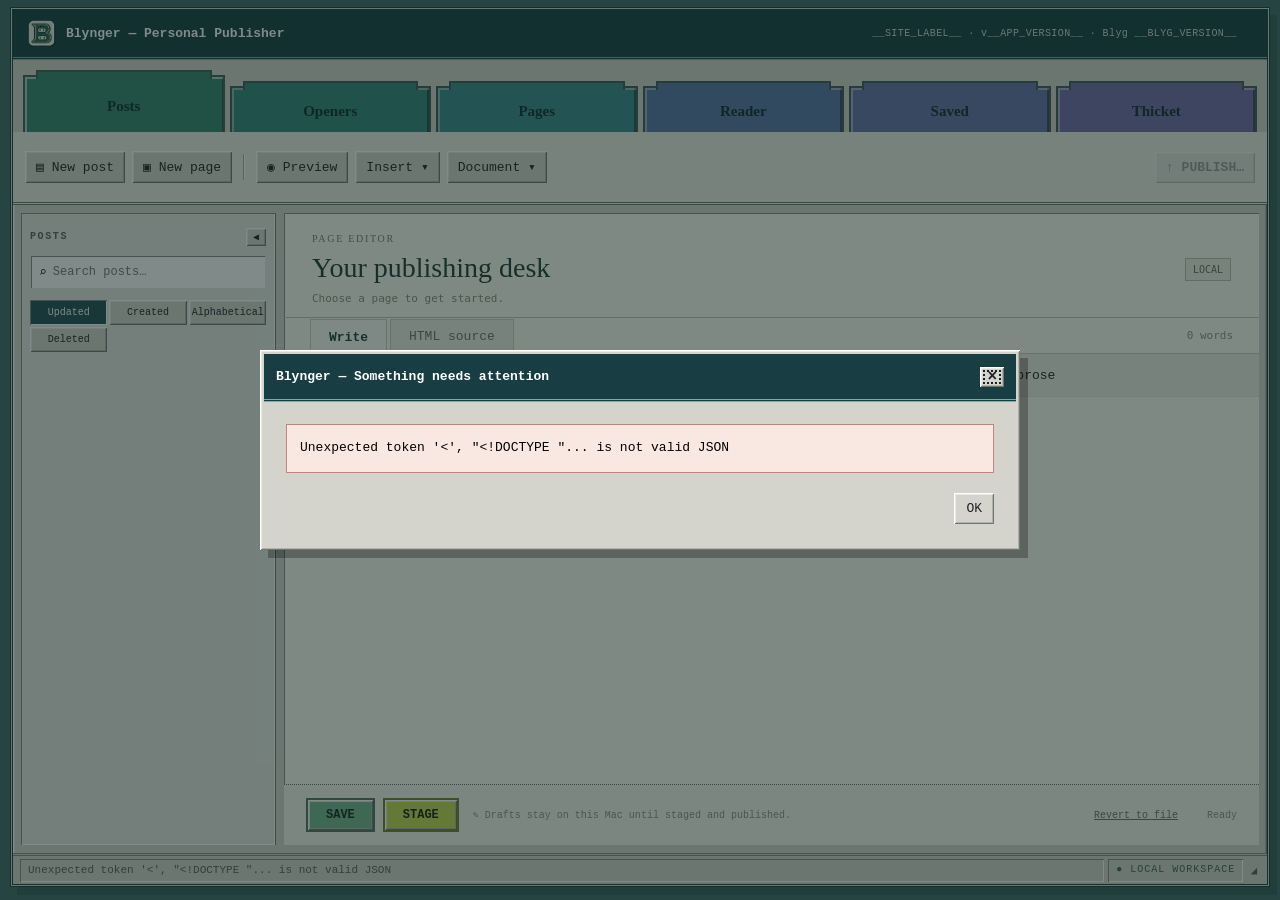
==== commit 7ccc94e7: "Release Blynger 0.15.7" ====
--- a/static/index.html
+++ b/static/index.html
@@ -59,6 +59,9 @@
                 Reusable fragment</button
               ><button id="tk">
                 <span class="tk-robot" aria-hidden="true"></span>TK passage…
+              </button
+              ><button id="chatDialogue">
+                <span class="tk-robot" aria-hidden="true"></span>ChatGPT dialogue…
               </button>
             </div>
           </details>
@@ -67,13 +70,12 @@
             <div class="tool-menu-panel">
               <b>THIS DOCUMENT</b>
               <button id="versions">◷ Versions…</button
-              ><button id="editHeadline" hidden>Edit headline…</button
               ><button id="renumberPost" hidden>Change number…</button
               ><button id="deletePost" hidden>Delete post…</button>
             </div>
           </details>
           <div class="spacer"></div>
-          <button id="publish" class="publish" disabled>↑ Review &amp; publish</button>
+          <button id="publish" class="publish" disabled title="Click to publish · Right-click to review every change">↑ PUBLISH…</button>
         </div>
         <div class="workspace" id="workspace">
           <aside id="libraryPane">
@@ -112,8 +114,9 @@
                   /></label>
                 </div>
               </div>
-              <div>
+              <div class="document-heading-actions">
                 <span id="draftBadge" class="badge">LOCAL</span>
+                <button id="editHeadline" hidden>Edit headline…</button>
               </div>
             </div>
             <div class="tabs">
@@ -318,10 +321,12 @@
       <div id="dialogBody"></div>
     </dialog>
     <script src="/static/fragments.js"></script>
+    <script src="/static/dialogue.js"></script>
     <script src="/static/editor-safety.js"></script>
-    <script src="/static/reader-frame.js"></script>
+    <script src="/static/reader-content.js"></script>
     <script src="/static/reader-ui.js"></script>
     <script src="/static/thicket-ui.js"></script>
+    <script src="/static/background-job.js"></script>
     <script src="/static/app.js"></script>
   </body>
 </html>
--- a/static/style.css
+++ b/static/style.css
@@ -639,6 +639,58 @@
   line-height: 1.6;
   font: 16px/1.6 Georgia;
 }
+.dialogue-paste {
+  min-height: 190px;
+  max-height: 46vh;
+  overflow: auto;
+  margin: 12px 0;
+  padding: 13px;
+  background: #fff;
+  box-shadow: var(--inset);
+  white-space: pre-wrap;
+  font: 13px/1.55 Menlo, monospace;
+}
+.dialogue-paste:empty:before {
+  content: attr(data-placeholder);
+  color: #777;
+}
+.dialogue-or {
+  margin: 16px 0 6px;
+  color: #68736a;
+  text-align: center;
+  font: bold 10px Menlo, monospace;
+  letter-spacing: 0.08em;
+}
+.dialogue-preview {
+  display: grid;
+  gap: 11px;
+  margin-top: 14px;
+}
+.dialogue-turn {
+  border: 1px solid #aaa;
+  padding: 10px 12px;
+  background: #fffffb;
+}
+.dialogue-turn.assistant {
+  border-style: dashed;
+  border-color: #505050;
+  background: #f2f2f2;
+}
+.dialogue-turn label {
+  display: flex;
+  align-items: center;
+  gap: 8px;
+  margin-bottom: 8px;
+  font: bold 10px Menlo, monospace;
+  text-transform: uppercase;
+}
+.dialogue-turn select {
+  width: auto;
+}
+.dialogue-turn > div {
+  white-space: pre-wrap;
+  font: 15px/1.55 Georgia, serif;
+}
 .hint {
   font-size: 11px;
   color: #606a5e;
@@ -1044,7 +1096,7 @@
   font-weight: bold;
 }
 
-/* Review & publish is highlighted only while publication work exists. */
+/* Publish is highlighted only while publication work exists. */
 button:disabled {
   cursor: default;
 }
@@ -1653,6 +1705,17 @@
 .reader-view h1 {
   font-size: 28px;
 }
+.document-heading-actions {
+  display: flex;
+  align-items: flex-end;
+  flex-direction: column;
+  gap: 10px;
+  flex: 0 0 auto;
+}
+.document-heading-actions button {
+  padding: 6px 10px;
+  font-size: 10px;
+}
 #editor {
   width: min(100%, 900px);
   margin: 0 auto;
@@ -1770,7 +1833,7 @@
   padding: 15px 5px;
   border: 0;
   border-bottom: 1px dotted var(--line);
-  background: transparent !important;
+  background: transparent;
 }
 .reader-row h2 {
   margin: 4px 0;
@@ -1782,6 +1845,13 @@
 .reader-row.reader-expanded {
   padding: 15px 5px 18px;
   background: #eef2e8 !important;
+}
+.reader-row.reader-expanded.reader-native {
+  border-color: #91aa99;
+  background: #dfece2 !important;
+}
+.reader-row.reader-expanded.reader-web {
+  background: #f4f2e9 !important;
 }
 .reader-inline-open {
   margin-top: 12px;
@@ -1795,13 +1865,8 @@
   border: 0;
   background: transparent;
 }
-.reader-inline-open .preview-frame {
-  min-height: 55vh;
-}
 .reader-inline-open .dialog-actions {
-  position: sticky;
-  bottom: 0;
-  z-index: 2;
+  position: static;
   padding: 9px;
   border-top: 1px solid var(--line);
   background: #f7f4e8;
@@ -1975,23 +2040,29 @@
   cursor: default;
 }
 .reader-row.reader-native {
-  background: #e6f0e9;
-  border-color: #9cb2a4;
+  background: #d8ebe3;
+  border-color: #86a999;
+  border-left: 7px solid #3e7661;
+}
+.reader-row.reader-web {
+  background: #fbf6e8;
+  border-color: #c9bea1;
+  border-left: 7px solid #9b8c66;
 }
 .reader-row.reader-native.reader-revisions-1 {
-  background: #dbe9df;
+  background: #cfe4da;
 }
 .reader-row.reader-native.reader-revisions-2 {
-  background: #cedfd3;
+  background: #c4dcd0;
 }
 .reader-row.reader-native.reader-revisions-3 {
-  background: #bfd3c6;
+  background: #b8d3c5;
 }
 .reader-row.reader-native.reader-revisions-4 {
-  background: #aec5b7;
+  background: #aacaba;
 }
 .reader-row.reader-native.reader-revisions-5 {
-  background: #9db6a8;
+  background: #9dc0ae;
 }
 .reader-pace-note {
   color: #234d39;
@@ -2391,21 +2462,105 @@
   margin: 5px 0;
 }
 
+/* Imported writing is already reduced to a strict server-side HTML allowlist.
+   Present it as part of the feed, not as a second window inside the feed. */
+.reader-inline-open {
+  margin-top: 12px;
+  padding: 10px 0 0;
+  border: 0;
+  border-top: 1px solid var(--line);
+  background: transparent;
+  box-shadow: none;
+}
+.reader-inline-open .reader-opened,
+.reader-inline-open .reader-opened.reader-native,
+.reader-inline-open .reader-opened.reader-web {
+  padding: 0;
+  border: 0;
+  background: transparent;
+}
+.reader-inline-content {
+  padding: 10px 0 14px;
+  color: #283129;
+  font: 17px/1.6 Georgia, serif;
+}
+.reader-inline-content > :first-child {
+  margin-top: 0;
+}
+.reader-inline-content > :last-child {
+  margin-bottom: 0;
+}
+.reader-inline-content img,
+.reader-inline-content video {
+  max-width: 100%;
+  height: auto;
+}
+.reader-inline-content a {
+  color: #30615f;
+}
+.reader-inline-content blockquote {
+  margin: 12px 0;
+  padding-left: 16px;
+}
+.reader-source-fragment {
+  position: relative;
+}
+.reader-source-fragment.reader-selected {
+  outline: 1px dashed #555;
+  outline-offset: 5px;
+}
+.reader-fragment-dot {
+  position: absolute;
+  right: -14px;
+  top: 4px;
+  width: 12px;
+  height: 12px;
+  border: 0;
+  background: transparent;
+  padding: 4px;
+  cursor: pointer;
+}
+.reader-fragment-dot::after {
+  content: "";
+  display: block;
+  width: 4px;
+  height: 4px;
+  border-radius: 50%;
+  background: #93998e;
+}
+.reader-inline-open .dialog-actions {
+  position: static;
+  margin-top: 0;
+  padding: 9px 0 0;
+  border-top: 1px solid var(--line);
+  background: transparent;
+}
+
 /* These components have older compatibility rules above; keep the card
    layout as the final visual authority. */
 .reader-row,
+.reader-row.reader-web,
+.reader-row.reader-expanded.reader-web {
+  margin: 0;
+  padding: 15px 5px;
+  border: 0;
+  border-bottom: 1px dotted var(--line);
+  background: transparent;
+}
 .reader-row.reader-native,
-.reader-row.reader-web,
 .reader-row.reader-native.reader-revisions-1,
 .reader-row.reader-native.reader-revisions-2,
 .reader-row.reader-native.reader-revisions-3,
 .reader-row.reader-native.reader-revisions-4,
 .reader-row.reader-native.reader-revisions-5 {
   margin: 0;
-  padding: 15px 5px;
+  padding: 15px 9px;
   border: 0;
-  border-bottom: 1px dotted var(--line);
-  background: transparent;
+  border-bottom: 1px dotted #86a999;
+  background: #dcece4;
+}
+.reader-row.reader-expanded.reader-native {
+  background: #d4e8dc !important;
 }
 .reader-row h2 {
   margin: 4px 0;
@@ -2451,3 +2606,14 @@
   padding-left: 42px;
   font: 11px/1.3 "Courier New", monospace;
 }
+.thicket-notice-heading {
+  margin: 0;
+  padding: 0.7rem 1rem 0.45rem;
+  border-top: 1px solid var(--line);
+  color: var(--muted);
+  font: 700 0.82rem/1.2 var(--mono);
+  letter-spacing: 0.04em;
+}
+.thicket-entry.notice {
+  opacity: 0.78;
+}
